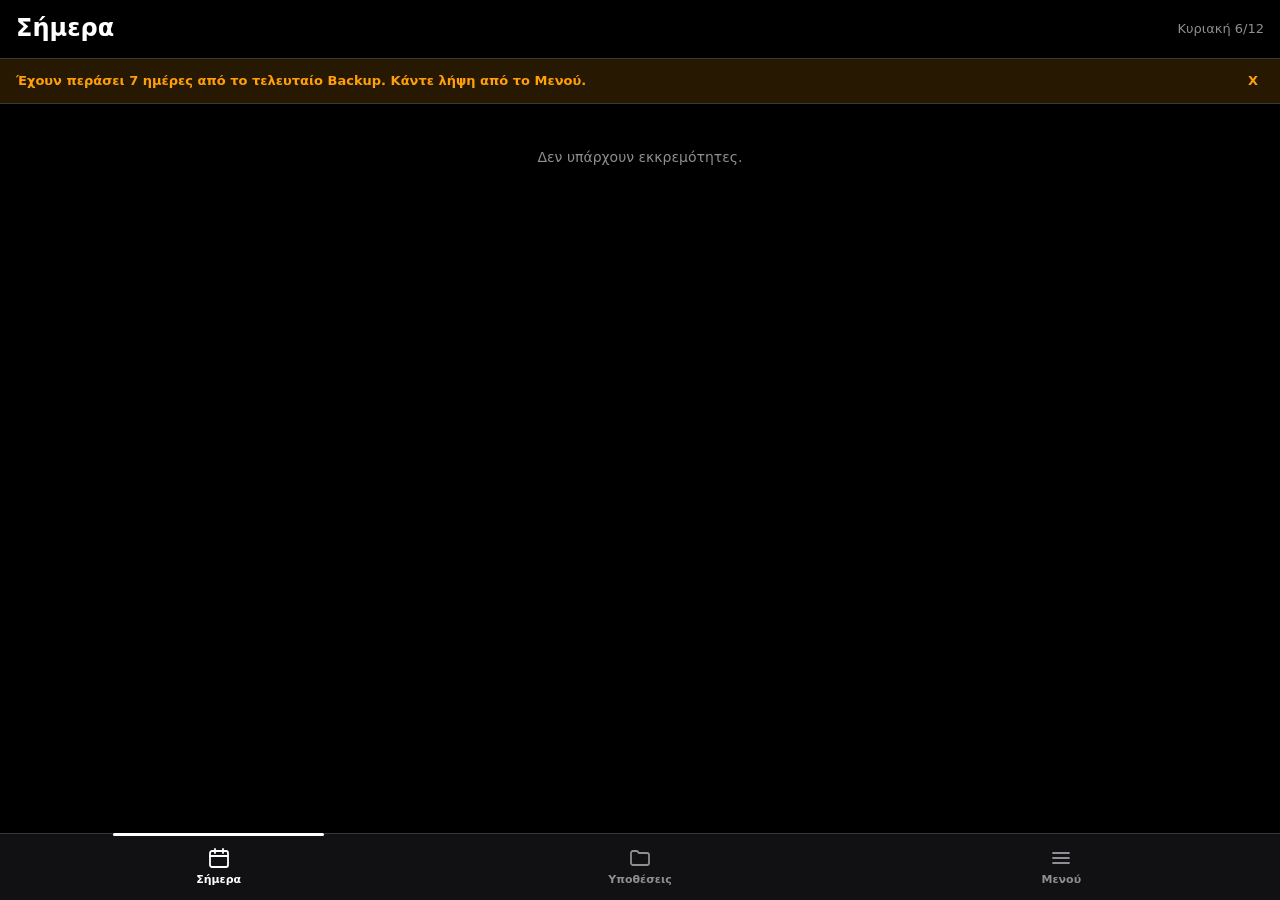
==== index.html @ a8bbfa56 "Add files via upload" ====
<!doctype html>
<html lang="el">
<head>
  <meta charset="utf-8">
  <meta name="viewport" content="width=device-width, initial-scale=1, viewport-fit=cover">
  <meta name="theme-color" content="#000000">
  <title>Διαχείριση Υποθέσεων</title>
  <link rel="manifest" href="./manifest.json">
  <link rel="icon" href="./icon-192.png">
  <link rel="stylesheet" href="./style.css">
</head>
<body>

<header>
  <button class="hb" id="btnBack" data-back hidden aria-label="Πίσω"><svg viewBox="0 0 24 24" width="24" height="24" fill="none" stroke="currentColor" stroke-width="1.8" stroke-linecap="round" stroke-linejoin="round"><path d="M15 6l-6 6 6 6"/></svg></button>
  <h1 id="viewTitle">Σήμερα</h1>
  <span class="hsub" id="viewSub"></span>
</header>

<div id="backupWarning" class="backup-warning" style="display:none;">
  <span>Έχουν περάσει 7 ημέρες από το τελευταίο Backup. Κάντε λήψη από το Μενού.</span>
  <button onclick="document.getElementById('backupWarning').style.display='none'">X</button>
</div>

<main>
  <section class="view" id="view-today"><div id="todayList"></div></section>

  <section class="view" id="view-cases" hidden>
    <div class="tools2">
      <button class="btn pri newbar" id="btnNew">+ Νέα υπόθεση</button>
      <input type="search" id="searchInput" placeholder="Πινακίδα, όνομα, τηλέφωνο, ημερομηνία" autocomplete="off">
      <div class="fbar">
        <button class="fsel" data-filter="state"><small>Φάση</small><span id="fsState">Όλες</span></button>
        <button class="fsel" data-filter="folder"><small>Φάκελος</small><span id="fsFolder">Όλοι</span></button>
        <button class="fsel" data-filter="inv"><small>Προσκλήσεις</small><span id="fsInv">Όλες</span></button>
      </div>
      <button class="linkbtn" data-clearf id="btnClearF" hidden>Καθαρισμός φίλτρων</button>
    </div>
    <div id="casesList"></div>
  </section>

  <section class="view" id="view-menu" hidden>
    <div class="menu">
      <button class="mrow" id="btnExport"><b>Backup</b><span id="lastBackup"></span></button>
      <button class="mrow" id="btnImport"><b>Επαναφορά από αρχείο</b><span>Αντικαθιστά τις τρέχουσες υποθέσεις</span></button>
      <button class="mrow" id="btnPrint"><b>Εκτύπωση λίστας</b><span>A4 οριζόντια</span></button>
      <input type="file" id="importFile" accept=".json,application/json,text/plain" hidden>
      <div class="msum" id="menuSum"></div>
    </div>
  </section>

  <section class="view" id="view-case" hidden><div id="caseBody"></div></section>
</main>

<nav class="nav">
  <button data-nav="today" class="on"><svg viewBox="0 0 24 24" width="24" height="24" fill="none" stroke="currentColor" stroke-width="1.8" stroke-linecap="round" stroke-linejoin="round"><rect x="3" y="5" width="18" height="16" rx="2"/><path d="M3 10h18M8 3v4M16 3v4"/></svg><i class="nb" id="nbToday" hidden></i><span>Σήμερα</span></button>
  <button data-nav="cases"><svg viewBox="0 0 24 24" width="24" height="24" fill="none" stroke="currentColor" stroke-width="1.8" stroke-linecap="round" stroke-linejoin="round"><path d="M3 7a2 2 0 0 1 2-2h4l2 2h8a2 2 0 0 1 2 2v8a2 2 0 0 1-2 2H5a2 2 0 0 1-2-2z"/></svg><span>Υποθέσεις</span></button>
  <button data-nav="menu"><svg viewBox="0 0 24 24" width="24" height="24" fill="none" stroke="currentColor" stroke-width="1.8" stroke-linecap="round" stroke-linejoin="round"><path d="M4 7h16M4 12h16M4 17h16"/></svg><span>Μενού</span></button>
</nav>

<!-- Modal Φόρμας -->
<dialog id="dlgForm">
  <form id="caseForm" class="dlg">
    <h2 id="formTitle">Νέα Υπόθεση</h2>
    <div class="grid">
      <div class="full">
        <div style="display:flex;gap:8px;flex-wrap:wrap">
          <button type="button" class="btn pri sm" id="btnScan">Σάρωση εγγράφου (φωτογραφία)</button>
          <button type="button" class="btn ghost sm" id="btnPaste">Επικόλληση κειμένου</button>
          <button type="button" class="btn ghost sm" id="btnCopyOcr" hidden>Αντιγραφή κειμένου OCR</button>
        </div>
        <input type="file" id="scanFile" accept="image/*" hidden>
        <div class="muted" style="margin-top:6px;font-size:.9em">Το OCR εκτελείται αποκλειστικά στη συσκευή. Η φωτογραφία και το κείμενο δεν αποστέλλονται σε server.</div>
        <div id="scanMsg" class="muted" hidden style="white-space:pre-line;margin-top:6px"></div>
      </div>
      <label class="full">Πινακίδα *
        <input name="plate" required autocomplete="off" style="text-transform:uppercase">
        <div id="plateWarning" class="warn-text" style="display:none;"></div>
      </label>
      <label class="full">Ονοματεπώνυμο *<input name="name" required autocomplete="off" placeholder="ΕΠΩΝΥΜΟ ΟΝΟΜΑ"></label>
      <label class="full">Υπηρεσία παράβασης<input name="service" list="serviceList" autocomplete="off" placeholder="π.χ. ΥΔΝΣΗ ή ΤΤ ΛΗΤΗΣ"></label>
      <label>Τηλέφωνο<input name="phone" type="tel"></label>
      <label>Ημ. Παραλαβής *<input type="date" name="receivedDate" required></label>
      <label class="full">Αρ. πρωτοκόλλου
        <div class="two"><select name="protocolPrefix"></select><input name="protocolNum" inputmode="numeric" autocomplete="off" placeholder="τελικό νούμερο, π.χ. 451"></div>
      </label>
      <label class="full">Διεύθυνση κατοικίας<input name="address" autocomplete="off" placeholder="π.χ. Κυρίλλου και Μεθοδίου 07"></label>
      <div class="full"><button type="button" class="btn ghost sm" id="btnGenInv">Δημιουργία πρόσκλησης (αρχείο Word) από τα στοιχεία της φόρμας</button></div>
      <label>Θέση Φακέλου<select name="folderSelect" id="fFolder"></select></label>
      <label class="full" id="fFolderCustomWrap" hidden>Νέος Φάκελος<input name="folderCustom"></label>
      <label class="full">Είδος Παράβασης
        <select name="violationType" id="fViol">
          <option value="">—</option>
          <option>Υπερβολική ταχύτητα</option>
          <option>ΚΤΕΟ</option>
          <option>Διόδια</option>
          <option>Στάθμευση</option>
          <option>Απόφαση</option>
          <option>Παραλαβή εγγράφου</option>
          <option value="custom">Άλλο (ελεύθερο κείμενο)...</option>
        </select>
      </label>
      <label class="full" id="fViolCustomWrap" hidden>Περιγραφή<input name="violationOther"></label>
      <label>Πρόστιμο (€)<input type="number" name="fine" min="0" step="0.01"></label>
      <label>Ημέρες αφαίρεσης<input type="number" name="removalDays" min="1" placeholder="π.χ. 30"></label>
      <label class="full">Τι αφαιρέθηκε
        <select name="removalWhat">
          <option value="license">Δίπλωμα</option>
          <option value="plates">Άδεια κυκλοφορίας και πινακίδες</option>
          <option value="both">Δίπλωμα, άδεια κυκλοφορίας και πινακίδες</option>
          <option value="foreign">Δίπλωμα εξωτερικού (χωρίς POL)</option>
        </select>
      </label>
      <label class="full">Παρατηρήσεις<textarea name="notes" rows="2"></textarea></label>
    </div>

    <details class="adv">
      <summary>Προχωρημένη Διόρθωση (Κατάσταση & Ημερομηνίες)</summary>
      <label class="full" hidden>Χειροκίνητη Κατάσταση<select name="manualState"></select></label>
      <div class="grid">
        <div class="full eds"><b>Κλήσεις</b><div id="callRows"></div><button type="button" class="btn ghost sm" id="addCall">Προσθήκη κλήσης</button></div>
        <div class="full eds"><b>Ραντεβού</b><div id="apptRows"></div><button type="button" class="btn ghost sm" id="addAppt">Προσθήκη ραντεβού</button></div>
        <label>Βρέθηκε τηλέφωνο<input type="date" name="d_searchFound"></label>
        <label>Δεν βρέθηκε τηλέφωνο<input type="date" name="d_searchNone"></label>
        <label>1η Δημιουργία<input type="date" name="d_inv1Create"></label>
        <label>1η Αποστολή<input type="date" name="d_inv1Send"></label>
        <label>1ο Αποδεικτικό<input type="date" name="d_inv1Proof"></label>
        <label>1ο Αποδεικτικό: αποτέλεσμα<select name="d_inv1Res"><option value="">—</option><option value="ok">Βρέθηκε ή μένει εκεί</option><option value="bad">Λάθος διεύθυνση ή δεν μένει εκεί</option></select></label>
        <label>2η Δημιουργία<input type="date" name="d_inv2Create"></label>
        <label>2η Αποστολή<input type="date" name="d_inv2Send"></label>
        <label>2ο Αποδεικτικό<input type="date" name="d_inv2Proof"></label>
        <label>2ο Αποδεικτικό: αποτέλεσμα<select name="d_inv2Res"><option value="">—</option><option value="ok">Βρέθηκε ή μένει εκεί</option><option value="bad">Λάθος διεύθυνση ή δεν μένει εκεί</option></select></label>
        <label>3η Δημιουργία<input type="date" name="d_inv3Create"></label>
        <label>3η Αποστολή<input type="date" name="d_inv3Send"></label>
        <label>3ο Αποδεικτικό<input type="date" name="d_inv3Proof"></label>
        <label>3ο Αποδεικτικό: αποτέλεσμα<select name="d_inv3Res"><option value="">—</option><option value="ok">Βρέθηκε ή μένει εκεί</option><option value="bad">Λάθος διεύθυνση ή δεν μένει εκεί</option></select></label>
        <label>Αφαίρεση<input type="date" name="d_susp"></label>
        <label>Λήξη αφαίρεσης (auto)<input type="date" name="d_return" readonly></label>
        <label>POL αφαίρεσης<input type="date" name="d_polRem"></label>
        <label>Απόδοση<input type="date" name="d_returned"></label>
        <label>POL απόδοσης<input type="date" name="d_polRet"></label>
        <label>Παραλαβή εγγράφου (χωρίς αφαίρεση)<input type="date" name="d_docRecv"></label>
        <label>Εκτός αρμοδιότητας (ημερομηνία)<input type="date" name="d_oos"></label>
        <label>Υπηρεσία προορισμού<input type="text" name="d_oosDest" list="serviceList" autocomplete="off"></label>
        <label class="full">Αιτιολογία<input type="text" name="d_oosReason" autocomplete="off"></label>
        <label>Υποβολή μήνυσης<input type="date" name="d_complaint"></label>
        <label>Κλείσιμο υπόθεσης<input type="date" name="d_closed"></label>
        <label>Είδος κλεισίματος<select name="d_closedKind"><option value="">—</option><option value="transmittal">Διαβιβαστικό</option><option value="complaint">Μήνυση</option></select></label>
      </div>
    </details>

    <details class="adv">
      <summary>Στοιχεία παράβασης (για την πρόσκληση) και τέλος διαδικασίας</summary>
      <div class="grid">
        <label>Ημερομηνία παράβασης<input type="date" name="vDate"></label>
        <label>Άρθρο<input name="vArticle" autocomplete="off" placeholder="π.χ. 24§9αγ"></label>
        <label class="full">Τόπος παράβασης<input name="vPlace" autocomplete="off" placeholder="π.χ. 39+370 χ/θ της Π.Ε.Ο. Λάρισας - Βόλου"></label>
        <label class="full">Τέλος διαδικασίας
          <select name="endRoute">
            <option value="">Κατά τον κανόνα (απλή κλήση: διαβιβαστικό, απόφαση: μήνυση)</option>
            <option value="complaint">Μήνυση (το ζητά το έγγραφο)</option>
            <option value="transmittal">Διαβιβαστικό</option>
          </select>
        </label>
      </div>
    </details>

    <div class="acts">
      <button type="button" class="btn ghost" id="btnFormCancel">Άκυρο</button>
      <button type="button" class="btn bad" id="btnFormDelete" hidden>Διαγραφή</button>
      <button type="submit" class="btn pri">Αποθήκευση</button>
    </div>
  </form>
</dialog>
<datalist id="serviceList"></datalist>
<div id="undoBar" hidden><span></span><button type="button">Αναίρεση</button></div>

<!-- Modal Wizard (Βήμα-Βήμα Ενέργειες) -->
<dialog id="dlgWizard">
  <div class="dlg">
    <h2 id="wT"></h2>
    <p id="wD" class="muted"></p>
    <div id="wB"></div>
    <div class="acts col" id="wA"></div>
  </div>
</dialog>

<!-- Modal Ιστορικού -->
<dialog id="dlgHistory">
  <div class="dlg">
    <h2>Ιστορικό Ενεργειών</h2>
    <div id="histBody" class="hist"></div>
    <div class="acts">
      <button type="button" class="btn ghost" id="btnHistoryClose">Κλείσιμο</button>
    </div>
  </div>
</dialog>

<!-- Επιλογή φίλτρου -->
<dialog id="dlgPick">
  <div class="dlg">
    <h2 id="pickT"></h2>
    <div id="pickB" class="pick"></div>
    <div class="acts"><button type="button" class="btn ghost" onclick="document.getElementById('dlgPick').close()">Κλείσιμο</button></div>
  </div>
</dialog>

<section id="printArea"></section>
<script src="./ocr-parser.js"></script>
<script src="./ocr-scan.js"></script>
<script src="./app.js"></script>
</body>
</html>
---- style.css ----
/* =========================================
ULTRA DARK MODE - MATERIAL YOU STYLE
========================================= */
:root {
    --bg: #000000;
    --card: #1c1c1e;
    --surface: #2c2c2e;
    --line: #38383a;
    --ink: #ffffff;
    --mut: #8e8e93;
    --pri: #ffffff;
    --pri-text: #000000;
    --warn: #ff9f0a;
    --warn-bg: rgba(255, 159, 10, 0.15);
    --bad: #ff453a;
    --bad-bg: rgba(255, 69, 58, 0.15);
    --ok: #32d74b;
    --ok-bg: rgba(50, 215, 75, 0.15);
    --info: #0a84ff;
    --r: 16px;
}
* { box-sizing: border-box; -webkit-tap-highlight-color: transparent; }
html { -webkit-text-size-adjust: 100%; }
html, body { max-width: 100%; overflow-x: clip; }
body { margin: 0; background: var(--bg); color: var(--ink); font: 15px/1.4 system-ui, -apple-system, "Segoe UI", Roboto, sans-serif; padding-bottom: 96px; }
button, input, select, textarea { font: inherit; color: inherit; }

/* Header */
header {
    position: sticky; top: 0; z-index: 50;
    background: rgba(0, 0, 0, 0.85); backdrop-filter: blur(10px); -webkit-backdrop-filter: blur(10px);
    padding: calc(12px + env(safe-area-inset-top)) 16px 12px;
    display: flex; align-items: center; justify-content: space-between; gap: 8px;
    border-bottom: 1px solid var(--line);
}
header h1 { font-size: 18px; margin: 0; font-weight: 700; min-width: 0; overflow: hidden; text-overflow: ellipsis; white-space: nowrap; }
.top { display: flex; gap: 6px; flex: none; }
.btn-top { background: var(--surface); color: var(--ink); border: 0; border-radius: 8px; padding: 8px 9px; font-size: 12px; white-space: nowrap; font-weight: 600; cursor: pointer; }

/* Backup Warning */
.backup-warning { background: var(--warn-bg); color: var(--warn); padding: 12px 16px; display: flex; justify-content: space-between; align-items: center; font-size: 13px; font-weight: 600; border-bottom: 1px solid var(--line); }
.backup-warning button { background: transparent; border: 0; color: var(--warn); cursor: pointer; font-weight: bold; }

/* Dashboard */
.dashboard { display: grid; grid-template-columns: 1fr 1fr; gap: 24px 16px; padding: 24px 16px; max-width: 760px; margin: 0 auto; }
.stat { display: flex; flex-direction: column; gap: 4px; }
.stat strong { font-size: 38px; font-weight: 700; line-height: 1; letter-spacing: -0.02em; }
.stat span { font-size: 13px; color: var(--mut); font-weight: 500; }
.stat:nth-child(2) strong { color: var(--bad); }
.stat:nth-child(3) strong { color: var(--warn); }

/* Filters */
.tools { padding: 0 16px 16px; max-width: 760px; margin: 0 auto; }
.tools input[type=search] { width: 100%; padding: 14px 16px; border: 1px solid var(--line); border-radius: 12px; background: var(--card); outline: none; color: var(--ink); font-size: 15px; }
.tools input[type=search]:focus { border-color: var(--mut); }
.lbl { font-size: 11px; text-transform: uppercase; letter-spacing: .06em; color: var(--mut); margin: 16px 4px 8px; font-weight: 700; }
.chips { display: flex; gap: 8px; overflow-x: auto; padding-bottom: 4px; scrollbar-width: none; }
.chips::-webkit-scrollbar { display: none; }
.chip { flex: none; border: 1px solid var(--line); background: var(--card); border-radius: 999px; padding: 8px 16px; font-size: 13px; font-weight: 500; cursor: pointer; transition: all 0.2s; }
.chip b { margin-left: 6px; color: var(--mut); font-weight: 600; }
.chip.on { background: var(--ink); border-color: var(--ink); color: var(--bg); }
.chip.on b { color: var(--bg); }

/* Smart Inbox Banners */
.banners-container, main { max-width: 760px; margin: 0 auto; padding: 0 16px; }
#banners { padding-top: 8px; display: grid; grid-template-columns: minmax(0, 1fr); gap: 8px; }
.banner { display: block; width: 100%; text-align: left; background: var(--bad-bg); color: var(--bad); border: 1px solid rgba(255, 69, 58, 0.3); border-radius: 14px; padding: 14px 16px; cursor: pointer; font-size: 14px; font-weight: 600; margin-bottom: 4px; }
.banner.w { background: var(--warn-bg); color: var(--warn); border-color: rgba(255, 159, 10, 0.3); }
.banner span { display: block; font-size: 13px; font-weight: 400; opacity: .8; margin-top: 2px; }

/* Case Cards */
main { display: grid; grid-template-columns: minmax(0, 1fr); gap: 16px; padding-top: 16px; }
.card { background: var(--card); border-radius: var(--r); border: 1px solid var(--line); padding: 18px; display: flex; flex-direction: column; gap: 12px; min-width: 0; }
.hd { display: flex; justify-content: space-between; align-items: flex-start; gap: 12px; }
.hd > div { display: flex; flex-direction: column-reverse; gap: 2px; min-width: 0; }
.pl { font: 700 20px system-ui, -apple-system, sans-serif; color: var(--ink); margin: 0; letter-spacing: -0.01em; }
.nm { font-weight: 400; font-size: 15px; color: var(--ink); margin: 0; opacity: 0.9; }
.badge { flex: 0 1 auto; max-width: 55%; text-align: center; font-size: 12px; font-weight: 600; padding: 6px 12px; border-radius: 999px; background: var(--surface); color: var(--ink); text-transform: none; }
.t-warn .badge { background: var(--warn-bg); color: var(--warn); }
.t-bad .badge { background: var(--bad-bg); color: var(--bad); }
.t-ok .badge { background: var(--ok-bg); color: var(--ok); }
.info { font-size: 14px; color: var(--mut); display: flex; justify-content: space-between; align-items: center; }
.info strong, .info b { color: var(--ink); font-weight: 600; }
.t-bad .info { color: var(--mut); font-weight: 400; }

/* Next Action */
.act { display: flex; flex-direction: column; gap: 12px; border-top: 1px solid var(--line); padding-top: 12px; margin-top: 4px; }
.act > div > small, .act small { display: block; font-size: 11px; color: var(--mut); text-transform: uppercase; letter-spacing: 0.05em; font-weight: 600; margin-bottom: 4px; }
.act > div > strong, .act strong { display: block; font-size: 15px; color: var(--ink); font-weight: 600; }

/* Buttons */
.btn { display: flex; align-items: center; justify-content: center; min-height: 48px; padding: 12px 20px; border-radius: 999px; border: 1px solid var(--line); background: var(--surface); font-weight: 600; text-decoration: none; cursor: pointer; text-align: center; font-size: 15px; transition: opacity 0.2s; }
.btn:active { opacity: 0.7; }
.btn.pri { background: var(--pri); border-color: var(--pri); color: var(--pri-text); }
.btn.ok { background: var(--ok); border-color: var(--ok); color: #000; }
.btn.bad { background: transparent; border-color: var(--bad); color: var(--bad); }
.btn.ghost { background: transparent; border: 1px solid var(--line); color: var(--ink); }

/* Details Toggle */
.more { border-top: 1px solid var(--line); padding-top: 12px; margin-top: 4px; }
.more summary { cursor: pointer; color: var(--mut); font-size: 13px; font-weight: 500; list-style: none; }
.more summary::-webkit-details-marker { display: none; }
.det { display: grid; gap: 8px; margin: 12px 0; font-size: 14px; color: var(--mut); }
.notes { background: var(--bg); border: 1px solid var(--line); border-radius: 8px; padding: 12px; font-size: 13px; white-space: pre-wrap; color: var(--ink); }
.row { display: flex; gap: 8px; margin-top: 12px; }
.row .btn { flex: 1; min-height: 44px; font-size: 13px; }
.empty { text-align: center; color: var(--mut); padding: 40px 0; font-size: 14px; }

/* FAB */
.fab { position: fixed; right: 20px; bottom: calc(24px + env(safe-area-inset-bottom)); width: 64px; height: 64px; border-radius: 50%; border: 0; background: var(--ink); color: var(--bg); font-size: 32px; font-weight: 300; box-shadow: 0 8px 24px rgba(0,0,0,0.6); cursor: pointer; display: grid; place-items: center; z-index: 10; }
.fab:active { transform: scale(0.95); }

/* Dialogs */
dialog { border: 1px solid var(--line); border-radius: 20px; padding: 0; width: min(560px, calc(100% - 24px)); max-height: 90vh; background: var(--card); color: var(--ink); box-shadow: 0 10px 40px rgba(0,0,0,0.8); margin: auto; }
dialog::backdrop { background: rgba(0,0,0,0.7); backdrop-filter: blur(4px); -webkit-backdrop-filter: blur(4px); }
.dlg { padding: 24px; display: block; }
.dlg h2 { margin: 0 0 16px; font-size: 22px; font-weight: 700; letter-spacing: -0.01em; }
.muted { color: var(--mut); margin: 0 0 16px; font-size: 14px; }
.grid { display: grid; grid-template-columns: repeat(auto-fit, minmax(260px, 1fr)); gap: 16px; }
.grid > * { min-width: 0; }
.grid .full { grid-column: 1 / -1; }
label { display: flex; flex-direction: column; gap: 6px; font-size: 13px; font-weight: 500; color: var(--mut); }
label[hidden] { display: none; }
label.chk { flex-direction: row; align-items: center; gap: 10px; color: var(--ink); font-size: 15px; font-weight: 500; margin-top: 8px; }
label.chk input { width: 20px; height: 20px; accent-color: var(--ink); }
input:not([type=checkbox]), select, textarea { width: 100%; padding: 14px 16px; border: 1px solid var(--line); border-radius: 12px; background: var(--bg); font-size: 16px; color: var(--ink); outline: none; appearance: none; -webkit-appearance: none; }
input:focus, select:focus, textarea:focus { border-color: var(--mut); box-shadow: 0 0 0 2px rgba(255,255,255,0.1); }
input[readonly] { opacity: .6; }
.warn-text { color: var(--warn); font-size: 13px; font-weight: 500; margin-top: 4px; }
#wB input { text-align: center; margin-bottom: 12px; font-size: 20px; font-weight: 600; }
.adv { margin: 20px 0; border: 1px dashed var(--line); border-radius: 12px; padding: 12px 16px; }
.adv summary { cursor: pointer; font-size: 14px; font-weight: 500; color: var(--mut); outline: none; }
.adv .grid { margin-top: 16px; }
.acts { display: flex; gap: 12px; margin-top: 24px; flex-wrap: wrap; }
.acts .btn { flex: 1 1 calc(50% - 6px); min-height: 48px; font-size: 15px; }
@media (max-width: 400px) { .acts .btn { flex: 1 1 100%; } }
.acts.col { flex-direction: column; }
.hist { display: grid; gap: 8px; max-height: 50vh; overflow: auto; padding-right: 4px; }
.hi { display: flex; justify-content: space-between; gap: 12px; padding: 12px 16px; background: var(--bg); border-radius: 12px; font-size: 14px; border: 1px solid var(--line); }
.hi time { color: var(--mut); white-space: nowrap; font-family: monospace; font-size: 13px; }

/* Print */
#printArea { display: none; }
@media print {
    @page { size: A4 landscape; margin: 8mm; }
    body > *:not(#printArea) { display: none !important; }
    body { background: #fff; padding: 0; color: #000; }
    #printArea { display: block; color: #000; font: 8pt Arial, sans-serif; }
    #printArea h1 { font-size: 14pt; margin: 0 0 3mm; border-bottom: 1.5pt solid #000; padding-bottom: 2mm; }
    #printArea table { width: 100%; border-collapse: collapse; }
    #printArea th, #printArea td { border: 1px solid #000; padding: 1.5mm; text-align: left; font-size: 8pt; }
    #printArea th { background: #eee; text-align: center; }
}

/* --- ΑΥΤΟΜΑΤΑ ΚΕΦΑΛΑΙΑ ΣΕ ΟΛΑ ΤΑ ΠΕΔΙΑ ΕΙΣΑΓΩΓΗΣ --- */
input:not([type="date"]):not([type="number"]):not([type="checkbox"]):not([type="radio"]), textarea {
    text-transform: uppercase;
}
.pl, .nm, .info, .det, .notes, .banner, .btn { overflow-wrap: anywhere; }
.linkbtn { align-self: flex-start; background: none; border: 0; padding: 0; color: var(--info); font-size: 13px; font-weight: 500; text-align: left; cursor: pointer; }
.invs { display: flex; flex-wrap: wrap; gap: 4px 14px; font-size: 13px; color: var(--mut); }
.invs > b { flex: 0 0 100%; color: var(--ink); font-weight: 600; }
.invs span b { color: var(--ink); font-weight: 600; }
.mv { font-size: 13px; color: var(--warn); font-weight: 600; }
.stat:nth-child(2) { cursor: pointer; }
.tels { display: flex; flex-wrap: wrap; gap: 8px; }
.tel { flex: 1 1 140px; display: flex; align-items: center; justify-content: center; min-height: 44px; padding: 10px 16px; border-radius: 999px; border: 1px solid var(--line); background: var(--surface); color: var(--ink); font-weight: 600; font-size: 15px; text-decoration: none; font-variant-numeric: tabular-nums; }
.tl { color: var(--info); font-weight: 600; text-decoration: none; }

/* --- Συμπαγής κάρτα: πορεία, επόμενη ενέργεια --- */
.card.u { border-left: 3px solid var(--warn); }
.card.o { border-left: 3px solid var(--bad); }
.next { display: flex; flex-direction: column; gap: 2px; }
.next small { font-size: 11px; color: var(--mut); text-transform: uppercase; letter-spacing: .05em; font-weight: 600; }
.next strong { font-size: 16px; font-weight: 600; }
.next span { font-size: 13px; color: var(--mut); }
.card.o .next span { color: var(--bad); }
.steps { display: flex; flex-direction: column; gap: 6px; }
.steps .bar { display: flex; gap: 4px; }
.steps .bar i { flex: 1; height: 4px; border-radius: 2px; background: var(--line); }
.steps .bar i.d { background: var(--mut); }
.steps .bar i.c { background: var(--ink); }
.steps span { font-size: 12px; color: var(--mut); }
.tel { min-height: 40px; padding: 8px 14px; font-size: 14px; }
.more .sec { display: flex; flex-direction: column; gap: 8px; margin: 12px 0; }
.more .sec .btn { min-height: 44px; font-size: 14px; }

/* ===== Νέα διάταξη: Σήμερα / Υποθέσεις / Μενού ===== */
body { padding-bottom: calc(100px + env(safe-area-inset-bottom)); }
header { justify-content: flex-start; gap: 10px; }
header h1 { flex: 1; font-size: 24px; }
.hsub { font-size: 13px; color: var(--mut); white-space: nowrap; }
.hb { background: none; border: 0; color: var(--ink); width: 44px; height: 44px; display: grid; place-items: center; border-radius: 50%; margin-left: -10px; }
.hb[hidden], .view[hidden], .nb[hidden] { display: none !important; }
main { padding-top: 4px; display: block; }
.gh { display: flex; align-items: center; gap: 8px; width: 100%; background: none; border: 0; padding: 20px 2px 8px; color: var(--mut); font-size: 12px; font-weight: 700; letter-spacing: .06em; text-transform: uppercase; text-align: left; }
.gh b { color: var(--ink); }
.gh.bad { color: var(--bad); }
.gh.warn { color: var(--warn); }
.gh.info { color: var(--info); }
.gh .gc { margin-left: auto; text-transform: none; letter-spacing: 0; font-weight: 500; font-size: 13px; }
.rc { position: relative; display: flex; align-items: center; gap: 10px; background: var(--card); border: 1px solid var(--line); border-radius: 14px; padding: 12px 6px 12px 18px; margin-bottom: 8px; min-height: 68px; cursor: pointer; overflow: hidden; }
.rc::before { content: ''; position: absolute; left: 0; top: 0; bottom: 0; width: 4px; background: var(--line); }
.rc.u::before { background: var(--warn); } 
.rc.o::before { background: var(--bad); }
.rc.o { background: rgba(255, 69, 58, .08); }
.rc-m { flex: 1; min-width: 0; display: flex; flex-direction: column; gap: 3px; }
.rc-t { display: flex; align-items: baseline; gap: 10px; min-width: 0; }
.rc-t b { font-size: 18px; letter-spacing: -.01em; flex: none; }
.rc-t span { font-size: 14px; opacity: .85; overflow: hidden; text-overflow: ellipsis; white-space: nowrap; min-width: 0; }
.rc-t em { font-style: normal; font-size: 12px; font-weight: 600; color: var(--mut); border: 1px solid var(--line); border-radius: 999px; padding: 1px 8px; margin-left: auto; flex: none; }
.rc-s { font-size: 14px; color: var(--mut); }
.rc.o .rc-s { color: #ff8a82; }
.rc.u .rc-s { color: #ffb84d; }
.rc-f { font-size: 12px; color: var(--warn); }
.rc-p { height: 3px; border-radius: 2px; background: var(--line); margin-top: 4px; }
.rc-p i { display: block; height: 100%; border-radius: 2px; background: var(--mut); }
.rc.o .rc-p i { background: var(--bad); }
.rc.u .rc-p i { background: var(--warn); }
.rc-call { flex: none; width: 48px; height: 48px; border-radius: 50%; display: grid; place-items: center; border: 1px solid var(--line); background: var(--surface); color: var(--ink); text-decoration: none; }
.rc-chev { flex: none; color: var(--mut); display: grid; place-items: center; width: 20px; }
.bd { display: inline-block; font-size: 12px; font-weight: 600; padding: 3px 10px; border-radius: 999px; background: var(--surface); color: var(--ink); margin-right: 8px; }
.bd.t-warn { background: var(--warn-bg); color: var(--warn); }
.bd.t-bad { background: var(--bad-bg); color: var(--bad); }
.bd.t-ok { background: var(--ok-bg); color: var(--ok); }
.nav { position: fixed; left: 0; right: 0; bottom: 0; z-index: 60; display: flex; justify-content: space-around; align-items: center; background: rgba(18, 18, 20, .96); backdrop-filter: blur(12px); -webkit-backdrop-filter: blur(12px); border-top: 1px solid var(--line); padding: 6px 8px calc(6px + env(safe-area-inset-bottom)); max-width: 100%; }
.nav button { flex: 1; display: flex; flex-direction: column; align-items: center; justify-content: center; gap: 2px; background: none; border: 0; color: var(--mut); font-size: 11px; font-weight: 600; min-height: 54px; position: relative; }
.nav button.on { color: var(--ink); }
.nav button.on::before { content: ''; position: absolute; top: -7px; left: 25%; right: 25%; height: 3px; border-radius: 2px; background: var(--ink); }
.nav .plus { flex: none; width: 58px; height: 58px; min-height: 0; border-radius: 50%; background: var(--ink); color: var(--bg); margin: -26px 6px 0; box-shadow: 0 6px 20px rgba(0, 0, 0, .6); }
.nb { position: absolute; top: 2px; left: 54%; background: var(--bad); color: #fff; border-radius: 999px; font-size: 11px; padding: 0 6px; min-width: 18px; text-align: center; font-style: normal; font-weight: 700; }
.fab { display: none; }
.tools2 { padding: 8px 0 4px; display: grid; gap: 10px; }
.tools2 input[type=search] { width: 100%; padding: 14px 16px; border: 1px solid var(--line); border-radius: 12px; background: var(--card); font-size: 15px; }
.fbar { display: grid; grid-template-columns: repeat(3, minmax(0, 1fr)); gap: 8px; }
.fsel { display: flex; flex-direction: column; align-items: flex-start; gap: 2px; background: var(--card); border: 1px solid var(--line); border-radius: 12px; padding: 8px 12px; min-height: 52px; text-align: left; min-width: 0; }
.fsel small { font-size: 11px; color: var(--mut); font-weight: 600; text-transform: uppercase; letter-spacing: .04em; }
.fsel span { font-size: 14px; font-weight: 600; max-width: 100%; overflow: hidden; text-overflow: ellipsis; white-space: nowrap; }
.d-hd { display: flex; flex-direction: column; gap: 6px; padding: 8px 0 12px; }
.d-pl { font-size: 36px; font-weight: 700; letter-spacing: -.02em; line-height: 1.05; }
.d-nm { font-size: 18px; }
.d-next { background: var(--card); border: 1px solid var(--line); border-radius: 16px; padding: 16px; display: flex; flex-direction: column; gap: 10px; margin: 12px 0; }
.d-next.o { border-color: rgba(255, 69, 58, .55); }
.d-next.u { border-color: rgba(255, 159, 10, .55); }
.d-next small { font-size: 11px; color: var(--mut); text-transform: uppercase; letter-spacing: .05em; font-weight: 600; }
.d-next strong { font-size: 17px; }
.d-next > span { font-size: 14px; color: var(--mut); }
.d-next.o > span { color: #ff8a82; }
.btn.big { min-height: 56px; font-size: 17px; }
.mvbox { display: flex; align-items: center; justify-content: space-between; gap: 12px; font-size: 14px; color: var(--warn); padding: 12px 14px; border: 1px dashed rgba(255, 159, 10, .5); border-radius: 12px; margin-bottom: 12px; }
.mvbox .btn { min-height: 44px; padding: 8px 14px; font-size: 14px; flex: none; }
.steps { display: flex; flex-direction: column; gap: 6px; margin: 8px 0 4px; }
.steps .bar { display: flex; gap: 4px; }
.steps .bar i { flex: 1; height: 4px; border-radius: 2px; background: var(--line); }
.steps .bar i.d { background: var(--mut); }
.steps .bar i.c { background: var(--ink); }
.steps span { font-size: 12px; color: var(--mut); }
.d-h { font-size: 12px; text-transform: uppercase; letter-spacing: .06em; color: var(--mut); margin: 22px 0 6px; font-weight: 700; }
.tl { list-style: none; margin: 0; padding: 0; }
.tl li { display: flex; gap: 12px; padding: 10px 0; border-bottom: 1px solid var(--line); font-size: 14px; }
.tl li i { font-style: normal; color: var(--mut); width: 22px; flex: none; text-align: right; }
.tl li.nx { color: var(--warn); font-weight: 600; border-bottom: 0; }
.more .sec { display: flex; flex-direction: column; gap: 8px; margin: 12px 0; }
.more .sec .btn { min-height: 48px; font-size: 15px; }
#view-case .row { margin-top: 20px; }
#view-case .tels { margin-bottom: 4px; }
.menu { display: grid; gap: 10px; padding-top: 12px; }
.mrow { display: flex; flex-direction: column; align-items: flex-start; gap: 2px; width: 100%; background: var(--card); border: 1px solid var(--line); border-radius: 14px; padding: 16px; min-height: 64px; text-align: left; }
.mrow b { font-size: 16px; }
.mrow span { font-size: 13px; color: var(--mut); }
.msum { color: var(--mut); font-size: 13px; padding: 8px 4px; }
.pick { display: grid; max-height: 55vh; overflow: auto; }
.pickopt { display: flex; justify-content: space-between; align-items: center; width: 100%; padding: 14px 4px; min-height: 52px; background: transparent; border: 0; border-bottom: 1px solid var(--line); font-size: 16px; text-align: left; }
.pickopt.on { color: var(--info); font-weight: 600; }
.pickopt b { color: var(--mut); font-weight: 600; }
#dlgWizard, #dlgPick, #dlgHistory { margin: auto auto 0; width: 100%; max-width: 600px; border-radius: 22px 22px 0 0; max-height: 88vh; }
#dlgWizard .dlg, #dlgPick .dlg, #dlgHistory .dlg { padding-bottom: calc(24px + env(safe-area-inset-bottom)); }
.more-btn { display: block; width: 100%; text-align: center; padding: 12px; font-size: 14px; min-height: 44px; }
.newbar { width: 100%; min-height: 54px; font-size: 16px; }

/* ---- v53 ---- */
.dw { display: flex; gap: 8px; align-items: center; }
.dw input { flex: 1; min-width: 0; }
.clr { flex: none; background: transparent; border: 1px solid var(--line); color: var(--mut); border-radius: 10px; padding: 10px 12px; font-size: 12px; font-weight: 600; cursor: pointer; }
.eds { display: flex; flex-direction: column; gap: 8px; font-size: 13px; color: var(--mut); }
.eds > b { color: var(--ink); font-size: 13px; }
.eds > div { display: flex; flex-direction: column; gap: 8px; }
.er { display: flex; flex-wrap: wrap; gap: 8px; align-items: flex-end; padding: 10px; border: 1px solid var(--line); border-radius: 12px; }
.er > input, .er > select, .er > label { flex: 1 1 140px; min-width: 0; }
.er input, .er select { padding: 10px 12px; font-size: 15px; }
.er .x { flex: 0 0 44px; height: 44px; border: 1px solid var(--line); background: transparent; color: var(--bad); border-radius: 10px; font-size: 20px; line-height: 1; cursor: pointer; }
.btn.sm { min-height: 40px; font-size: 13px; padding: 8px 14px; }
#undoBar { position: fixed; left: 12px; right: 12px; bottom: calc(76px + env(safe-area-inset-bottom)); z-index: 80; display: flex; align-items: center; justify-content: space-between; gap: 12px; background: #2c2c2e; border: 1px solid var(--line); border-radius: 14px; padding: 8px 8px 8px 16px; box-shadow: 0 8px 24px rgba(0, 0, 0, .6); }
#undoBar[hidden] { display: none; }
#undoBar span { font-size: 14px; min-width: 0; overflow: hidden; text-overflow: ellipsis; white-space: nowrap; }
#undoBar button { flex: none; background: none; border: 0; color: var(--info); font-weight: 700; font-size: 15px; padding: 10px 14px; cursor: pointer; }
.rc-v { font-size: 12px; color: var(--mut); overflow: hidden; text-overflow: ellipsis; white-space: nowrap; }
#wB { display: grid; gap: 10px; margin-bottom: 4px; }
.mvall { display: flex; flex-direction: column; gap: 8px; margin: 4px 0 12px; }
.mvall .btn { min-height: 44px; font-size: 14px; }
.tl li[data-e] { cursor: pointer; }
.two { display: grid; grid-template-columns: 1fr 1fr; gap: 8px; }
.rc-w { font-size: 12.5px; color: var(--mut); overflow-wrap: anywhere; }
.rc.o .rc-w { color: #ff8a82; }
.rc.u .rc-w { color: #ffb84d; }
.rc-s { overflow-wrap: anywhere; line-height: 1.3; }
.rc-s .bd { margin-bottom: 2px; }
.rc-m, .rc-t, .d-next, .det, .tl li > span, .more .sec { min-width: 0; }
.tl li > span, .det span, .d-nm, .d-next strong { overflow-wrap: anywhere; }
.btn.big { white-space: normal; line-height: 1.25; text-align: center; }
.gh.info { color: var(--info); }
.dlg .grid .full > .btn { width: 100%; }
@media (max-width: 420px) {
  body { font-size: 14.5px; }
  .rc { padding: 10px 2px 10px 14px; gap: 8px; min-height: 0; }
  .rc-t { gap: 8px; }
  .rc-t b { font-size: 16.5px; }
  .rc-t span { font-size: 13px; }
  .rc-call { width: 42px; height: 42px; }
  .rc-chev { width: 14px; }
  .d-pl { font-size: 30px; }
  .d-nm { font-size: 16px; }
  .d-next { padding: 14px 12px; }
  .btn.big { font-size: 16px; min-height: 52px; padding: 10px 14px; }
  .tl li { gap: 8px; font-size: 13.5px; }
  .tl li i { width: 18px; }
  .dlg { padding: 18px 14px; }
  .adv { padding: 10px 10px; }
  .er { padding: 8px; }
  .er > input, .er > select, .er > label { flex: 1 1 100%; }
  .two { grid-template-columns: 1fr; }
  #undoBar { left: 8px; right: 8px; }
}
@media (max-width: 340px) {
  .rc-t span { display: none; }
  .rc-t b { font-size: 16px; }
}
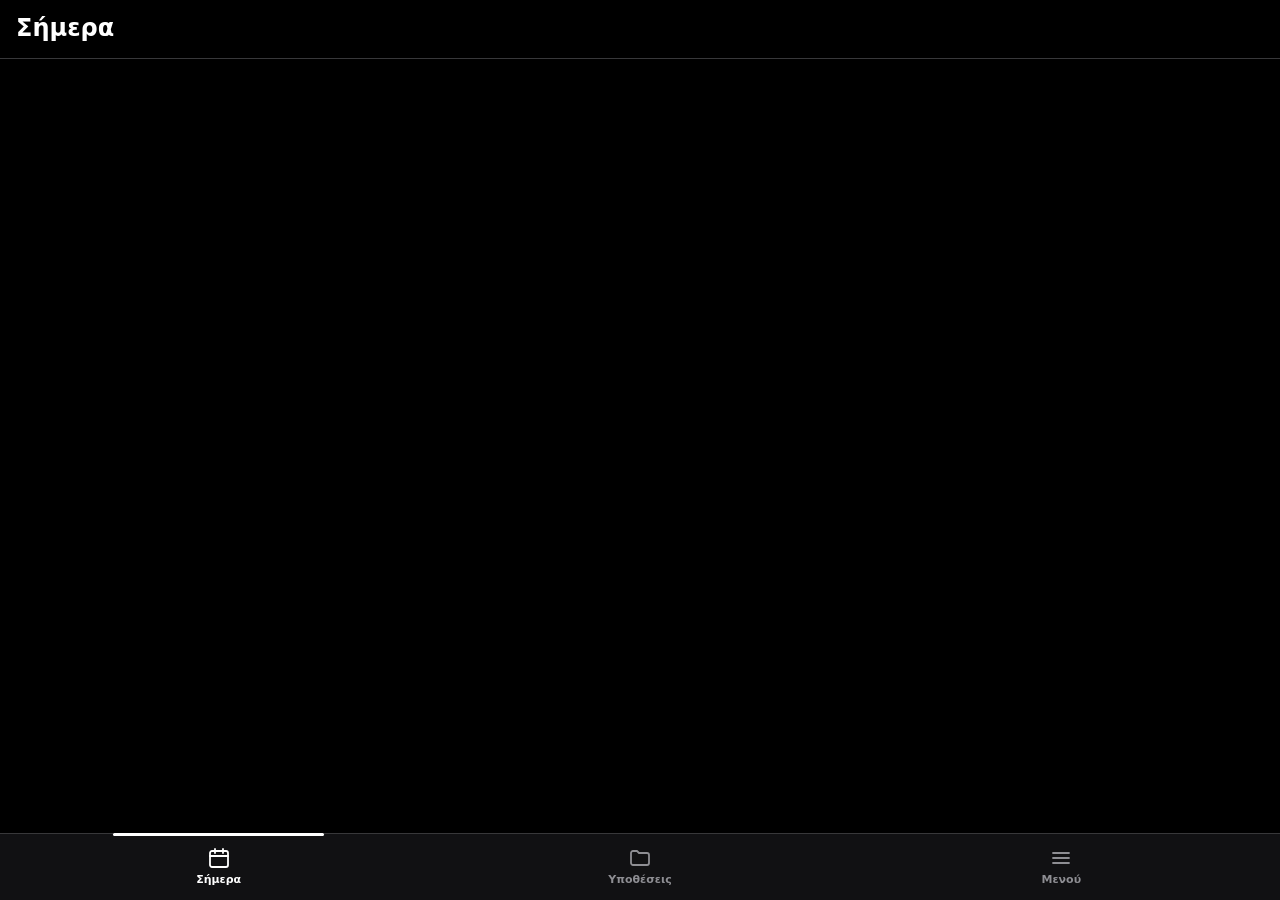
==== commit 1459b53c: "Update print statement from 'Hello' to 'Goodbye'" ====
--- a/index.html
+++ b/index.html
@@ -1,213 +1,207 @@
-<!doctype html>
-<html lang="el">
-<head>
-  <meta charset="utf-8">
-  <meta name="viewport" content="width=device-width, initial-scale=1, viewport-fit=cover">
-  <meta name="theme-color" content="#000000">
-  <title>Διαχείριση Υποθέσεων</title>
-  <link rel="manifest" href="./manifest.json">
-  <link rel="icon" href="./icon-192.png">
-  <link rel="stylesheet" href="./style.css">
-</head>
-<body>
-
-<header>
-  <button class="hb" id="btnBack" data-back hidden aria-label="Πίσω"><svg viewBox="0 0 24 24" width="24" height="24" fill="none" stroke="currentColor" stroke-width="1.8" stroke-linecap="round" stroke-linejoin="round"><path d="M15 6l-6 6 6 6"/></svg></button>
-  <h1 id="viewTitle">Σήμερα</h1>
-  <span class="hsub" id="viewSub"></span>
-</header>
-
-<div id="backupWarning" class="backup-warning" style="display:none;">
-  <span>Έχουν περάσει 7 ημέρες από το τελευταίο Backup. Κάντε λήψη από το Μενού.</span>
-  <button onclick="document.getElementById('backupWarning').style.display='none'">X</button>
-</div>
-
-<main>
-  <section class="view" id="view-today"><div id="todayList"></div></section>
-
-  <section class="view" id="view-cases" hidden>
-    <div class="tools2">
-      <button class="btn pri newbar" id="btnNew">+ Νέα υπόθεση</button>
-      <input type="search" id="searchInput" placeholder="Πινακίδα, όνομα, τηλέφωνο, ημερομηνία" autocomplete="off">
-      <div class="fbar">
-        <button class="fsel" data-filter="state"><small>Φάση</small><span id="fsState">Όλες</span></button>
-        <button class="fsel" data-filter="folder"><small>Φάκελος</small><span id="fsFolder">Όλοι</span></button>
-        <button class="fsel" data-filter="inv"><small>Προσκλήσεις</small><span id="fsInv">Όλες</span></button>
-      </div>
-      <button class="linkbtn" data-clearf id="btnClearF" hidden>Καθαρισμός φίλτρων</button>
-    </div>
-    <div id="casesList"></div>
-  </section>
-
-  <section class="view" id="view-menu" hidden>
-    <div class="menu">
-      <button class="mrow" id="btnExport"><b>Backup</b><span id="lastBackup"></span></button>
-      <button class="mrow" id="btnImport"><b>Επαναφορά από αρχείο</b><span>Αντικαθιστά τις τρέχουσες υποθέσεις</span></button>
-      <button class="mrow" id="btnPrint"><b>Εκτύπωση λίστας</b><span>A4 οριζόντια</span></button>
-      <input type="file" id="importFile" accept=".json,application/json,text/plain" hidden>
-      <div class="msum" id="menuSum"></div>
-    </div>
-  </section>
-
-  <section class="view" id="view-case" hidden><div id="caseBody"></div></section>
-</main>
-
-<nav class="nav">
-  <button data-nav="today" class="on"><svg viewBox="0 0 24 24" width="24" height="24" fill="none" stroke="currentColor" stroke-width="1.8" stroke-linecap="round" stroke-linejoin="round"><rect x="3" y="5" width="18" height="16" rx="2"/><path d="M3 10h18M8 3v4M16 3v4"/></svg><i class="nb" id="nbToday" hidden></i><span>Σήμερα</span></button>
-  <button data-nav="cases"><svg viewBox="0 0 24 24" width="24" height="24" fill="none" stroke="currentColor" stroke-width="1.8" stroke-linecap="round" stroke-linejoin="round"><path d="M3 7a2 2 0 0 1 2-2h4l2 2h8a2 2 0 0 1 2 2v8a2 2 0 0 1-2 2H5a2 2 0 0 1-2-2z"/></svg><span>Υποθέσεις</span></button>
-  <button data-nav="menu"><svg viewBox="0 0 24 24" width="24" height="24" fill="none" stroke="currentColor" stroke-width="1.8" stroke-linecap="round" stroke-linejoin="round"><path d="M4 7h16M4 12h16M4 17h16"/></svg><span>Μενού</span></button>
-</nav>
-
-<!-- Modal Φόρμας -->
-<dialog id="dlgForm">
-  <form id="caseForm" class="dlg">
-    <h2 id="formTitle">Νέα Υπόθεση</h2>
-    <div class="grid">
-      <div class="full">
-        <div style="display:flex;gap:8px;flex-wrap:wrap">
-          <button type="button" class="btn pri sm" id="btnScan">Σάρωση εγγράφου (φωτογραφία)</button>
-          <button type="button" class="btn ghost sm" id="btnPaste">Επικόλληση κειμένου</button>
-          <button type="button" class="btn ghost sm" id="btnCopyOcr" hidden>Αντιγραφή κειμένου OCR</button>
-        </div>
-        <input type="file" id="scanFile" accept="image/*" hidden>
-        <div class="muted" style="margin-top:6px;font-size:.9em">Το OCR εκτελείται αποκλειστικά στη συσκευή. Η φωτογραφία και το κείμενο δεν αποστέλλονται σε server.</div>
-        <div id="scanMsg" class="muted" hidden style="white-space:pre-line;margin-top:6px"></div>
-      </div>
-      <label class="full">Πινακίδα *
-        <input name="plate" required autocomplete="off" style="text-transform:uppercase">
-        <div id="plateWarning" class="warn-text" style="display:none;"></div>
-      </label>
-      <label class="full">Ονοματεπώνυμο *<input name="name" required autocomplete="off" placeholder="ΕΠΩΝΥΜΟ ΟΝΟΜΑ"></label>
-      <label class="full">Υπηρεσία παράβασης<input name="service" list="serviceList" autocomplete="off" placeholder="π.χ. ΥΔΝΣΗ ή ΤΤ ΛΗΤΗΣ"></label>
-      <label>Τηλέφωνο<input name="phone" type="tel"></label>
-      <label>Ημ. Παραλαβής *<input type="date" name="receivedDate" required></label>
-      <label class="full">Αρ. πρωτοκόλλου
-        <div class="two"><select name="protocolPrefix"></select><input name="protocolNum" inputmode="numeric" autocomplete="off" placeholder="τελικό νούμερο, π.χ. 451"></div>
-      </label>
-      <label class="full">Διεύθυνση κατοικίας<input name="address" autocomplete="off" placeholder="π.χ. Κυρίλλου και Μεθοδίου 07"></label>
-      <div class="full"><button type="button" class="btn ghost sm" id="btnGenInv">Δημιουργία πρόσκλησης (αρχείο Word) από τα στοιχεία της φόρμας</button></div>
-      <label>Θέση Φακέλου<select name="folderSelect" id="fFolder"></select></label>
-      <label class="full" id="fFolderCustomWrap" hidden>Νέος Φάκελος<input name="folderCustom"></label>
-      <label class="full">Είδος Παράβασης
-        <select name="violationType" id="fViol">
-          <option value="">—</option>
-          <option>Υπερβολική ταχύτητα</option>
-          <option>ΚΤΕΟ</option>
-          <option>Διόδια</option>
-          <option>Στάθμευση</option>
-          <option>Απόφαση</option>
-          <option>Παραλαβή εγγράφου</option>
-          <option value="custom">Άλλο (ελεύθερο κείμενο)...</option>
-        </select>
-      </label>
-      <label class="full" id="fViolCustomWrap" hidden>Περιγραφή<input name="violationOther"></label>
-      <label>Πρόστιμο (€)<input type="number" name="fine" min="0" step="0.01"></label>
-      <label>Ημέρες αφαίρεσης<input type="number" name="removalDays" min="1" placeholder="π.χ. 30"></label>
-      <label class="full">Τι αφαιρέθηκε
-        <select name="removalWhat">
-          <option value="license">Δίπλωμα</option>
-          <option value="plates">Άδεια κυκλοφορίας και πινακίδες</option>
-          <option value="both">Δίπλωμα, άδεια κυκλοφορίας και πινακίδες</option>
-          <option value="foreign">Δίπλωμα εξωτερικού (χωρίς POL)</option>
-        </select>
-      </label>
-      <label class="full">Παρατηρήσεις<textarea name="notes" rows="2"></textarea></label>
-    </div>
-
-    <details class="adv">
-      <summary>Προχωρημένη Διόρθωση (Κατάσταση & Ημερομηνίες)</summary>
-      <label class="full" hidden>Χειροκίνητη Κατάσταση<select name="manualState"></select></label>
-      <div class="grid">
-        <div class="full eds"><b>Κλήσεις</b><div id="callRows"></div><button type="button" class="btn ghost sm" id="addCall">Προσθήκη κλήσης</button></div>
-        <div class="full eds"><b>Ραντεβού</b><div id="apptRows"></div><button type="button" class="btn ghost sm" id="addAppt">Προσθήκη ραντεβού</button></div>
-        <label>Βρέθηκε τηλέφωνο<input type="date" name="d_searchFound"></label>
-        <label>Δεν βρέθηκε τηλέφωνο<input type="date" name="d_searchNone"></label>
-        <label>1η Δημιουργία<input type="date" name="d_inv1Create"></label>
-        <label>1η Αποστολή<input type="date" name="d_inv1Send"></label>
-        <label>1ο Αποδεικτικό<input type="date" name="d_inv1Proof"></label>
-        <label>1ο Αποδεικτικό: αποτέλεσμα<select name="d_inv1Res"><option value="">—</option><option value="ok">Βρέθηκε ή μένει εκεί</option><option value="bad">Λάθος διεύθυνση ή δεν μένει εκεί</option></select></label>
-        <label>2η Δημιουργία<input type="date" name="d_inv2Create"></label>
-        <label>2η Αποστολή<input type="date" name="d_inv2Send"></label>
-        <label>2ο Αποδεικτικό<input type="date" name="d_inv2Proof"></label>
-        <label>2ο Αποδεικτικό: αποτέλεσμα<select name="d_inv2Res"><option value="">—</option><option value="ok">Βρέθηκε ή μένει εκεί</option><option value="bad">Λάθος διεύθυνση ή δεν μένει εκεί</option></select></label>
-        <label>3η Δημιουργία<input type="date" name="d_inv3Create"></label>
-        <label>3η Αποστολή<input type="date" name="d_inv3Send"></label>
-        <label>3ο Αποδεικτικό<input type="date" name="d_inv3Proof"></label>
-        <label>3ο Αποδεικτικό: αποτέλεσμα<select name="d_inv3Res"><option value="">—</option><option value="ok">Βρέθηκε ή μένει εκεί</option><option value="bad">Λάθος διεύθυνση ή δεν μένει εκεί</option></select></label>
-        <label>Αφαίρεση<input type="date" name="d_susp"></label>
-        <label>Λήξη αφαίρεσης (auto)<input type="date" name="d_return" readonly></label>
-        <label>POL αφαίρεσης<input type="date" name="d_polRem"></label>
-        <label>Απόδοση<input type="date" name="d_returned"></label>
-        <label>POL απόδοσης<input type="date" name="d_polRet"></label>
-        <label>Παραλαβή εγγράφου (χωρίς αφαίρεση)<input type="date" name="d_docRecv"></label>
-        <label>Εκτός αρμοδιότητας (ημερομηνία)<input type="date" name="d_oos"></label>
-        <label>Υπηρεσία προορισμού<input type="text" name="d_oosDest" list="serviceList" autocomplete="off"></label>
-        <label class="full">Αιτιολογία<input type="text" name="d_oosReason" autocomplete="off"></label>
-        <label>Υποβολή μήνυσης<input type="date" name="d_complaint"></label>
-        <label>Κλείσιμο υπόθεσης<input type="date" name="d_closed"></label>
-        <label>Είδος κλεισίματος<select name="d_closedKind"><option value="">—</option><option value="transmittal">Διαβιβαστικό</option><option value="complaint">Μήνυση</option></select></label>
-      </div>
-    </details>
-
-    <details class="adv">
-      <summary>Στοιχεία παράβασης (για την πρόσκληση) και τέλος διαδικασίας</summary>
-      <div class="grid">
-        <label>Ημερομηνία παράβασης<input type="date" name="vDate"></label>
-        <label>Άρθρο<input name="vArticle" autocomplete="off" placeholder="π.χ. 24§9αγ"></label>
-        <label class="full">Τόπος παράβασης<input name="vPlace" autocomplete="off" placeholder="π.χ. 39+370 χ/θ της Π.Ε.Ο. Λάρισας - Βόλου"></label>
-        <label class="full">Τέλος διαδικασίας
-          <select name="endRoute">
-            <option value="">Κατά τον κανόνα (απλή κλήση: διαβιβαστικό, απόφαση: μήνυση)</option>
-            <option value="complaint">Μήνυση (το ζητά το έγγραφο)</option>
-            <option value="transmittal">Διαβιβαστικό</option>
-          </select>
-        </label>
-      </div>
-    </details>
-
-    <div class="acts">
-      <button type="button" class="btn ghost" id="btnFormCancel">Άκυρο</button>
-      <button type="button" class="btn bad" id="btnFormDelete" hidden>Διαγραφή</button>
-      <button type="submit" class="btn pri">Αποθήκευση</button>
-    </div>
-  </form>
-</dialog>
-<datalist id="serviceList"></datalist>
-<div id="undoBar" hidden><span></span><button type="button">Αναίρεση</button></div>
-
-<!-- Modal Wizard (Βήμα-Βήμα Ενέργειες) -->
-<dialog id="dlgWizard">
-  <div class="dlg">
-    <h2 id="wT"></h2>
-    <p id="wD" class="muted"></p>
-    <div id="wB"></div>
-    <div class="acts col" id="wA"></div>
-  </div>
-</dialog>
-
-<!-- Modal Ιστορικού -->
-<dialog id="dlgHistory">
-  <div class="dlg">
-    <h2>Ιστορικό Ενεργειών</h2>
-    <div id="histBody" class="hist"></div>
-    <div class="acts">
-      <button type="button" class="btn ghost" id="btnHistoryClose">Κλείσιμο</button>
-    </div>
-  </div>
-</dialog>
-
-<!-- Επιλογή φίλτρου -->
-<dialog id="dlgPick">
-  <div class="dlg">
-    <h2 id="pickT"></h2>
-    <div id="pickB" class="pick"></div>
-    <div class="acts"><button type="button" class="btn ghost" onclick="document.getElementById('dlgPick').close()">Κλείσιμο</button></div>
-  </div>
-</dialog>
-
-<section id="printArea"></section>
-<script src="./ocr-parser.js"></script>
-<script src="./ocr-scan.js"></script>
-<script src="./app.js"></script>
-</body>
-</html>+<!doctype html>
+<html lang="el">
+<head>
+  <meta charset="utf-8">
+  <meta name="viewport" content="width=device-width, initial-scale=1, viewport-fit=cover">
+  <meta name="theme-color" content="#000000">
+  <title>Διαχείριση Υποθέσεων</title>
+  <link rel="manifest" href="./manifest.json">
+  <link rel="icon" href="./icon-192.png">
+  <link rel="stylesheet" href="./style.css">
+</head>
+<body>
+
+<header>
+  <button class="hb" id="btnBack" data-back hidden aria-label="Πίσω"><svg viewBox="0 0 24 24" width="24" height="24" fill="none" stroke="currentColor" stroke-width="1.8" stroke-linecap="round" stroke-linejoin="round"><path d="M15 6l-6 6 6 6"/></svg></button>
+  <h1 id="viewTitle">Σήμερα</h1>
+  <span class="hsub" id="viewSub"></span>
+</header>
+
+<div id="backupWarning" class="backup-warning" style="display:none;">
+  <span>Έχουν περάσει 7 ημέρες από το τελευταίο Backup. Κάντε λήψη από το Μενού.</span>
+  <button onclick="document.getElementById('backupWarning').style.display='none'">X</button>
+</div>
+
+<main>
+  <section class="view" id="view-today"><div id="todayList"></div></section>
+
+  <section class="view" id="view-cases" hidden>
+    <div class="tools2">
+      <button class="btn pri newbar" id="btnNew">+ Νέα υπόθεση</button>
+      <input type="search" id="searchInput" placeholder="Πινακίδα, όνομα, τηλέφωνο, ημερομηνία" autocomplete="off">
+      <div class="fbar">
+        <button class="fsel" data-filter="state"><small>Φάση</small><span id="fsState">Όλες</span></button>
+        <button class="fsel" data-filter="folder"><small>Φάκελος</small><span id="fsFolder">Όλοι</span></button>
+        <button class="fsel" data-filter="inv"><small>Προσκλήσεις</small><span id="fsInv">Όλες</span></button>
+      </div>
+      <button class="linkbtn" data-clearf id="btnClearF" hidden>Καθαρισμός φίλτρων</button>
+    </div>
+    <div id="casesList"></div>
+  </section>
+
+  <section class="view" id="view-menu" hidden>
+    <div class="menu">
+      <button class="mrow" id="btnExport"><b>Backup</b><span id="lastBackup"></span></button>
+      <button class="mrow" id="btnImport"><b>Επαναφορά από αρχείο</b><span>Αντικαθιστά τις τρέχουσες υποθέσεις</span></button>
+      <button class="mrow" id="btnPrint"><b>Εκτύπωση λίστας</b><span>A4 οριζόντια</span></button>
+      <input type="file" id="importFile" accept=".json,application/json,text/plain" hidden>
+      <div class="msum" id="menuSum"></div>
+    </div>
+  </section>
+
+  <section class="view" id="view-case" hidden><div id="caseBody"></div></section>
+</main>
+
+<nav class="nav">
+  <button data-nav="today" class="on"><svg viewBox="0 0 24 24" width="24" height="24" fill="none" stroke="currentColor" stroke-width="1.8" stroke-linecap="round" stroke-linejoin="round"><rect x="3" y="5" width="18" height="16" rx="2"/><path d="M3 10h18M8 3v4M16 3v4"/></svg><i class="nb" id="nbToday" hidden></i><span>Σήμερα</span></button>
+  <button data-nav="cases"><svg viewBox="0 0 24 24" width="24" height="24" fill="none" stroke="currentColor" stroke-width="1.8" stroke-linecap="round" stroke-linejoin="round"><path d="M3 7a2 2 0 0 1 2-2h4l2 2h8a2 2 0 0 1 2 2v8a2 2 0 0 1-2 2H5a2 2 0 0 1-2-2z"/></svg><span>Υποθέσεις</span></button>
+  <button data-nav="menu"><svg viewBox="0 0 24 24" width="24" height="24" fill="none" stroke="currentColor" stroke-width="1.8" stroke-linecap="round" stroke-linejoin="round"><path d="M4 7h16M4 12h16M4 17h16"/></svg><span>Μενού</span></button>
+</nav>
+
+<!-- Modal Φόρμας -->
+<dialog id="dlgForm">
+  <form id="caseForm" class="dlg">
+    <h2 id="formTitle">Νέα Υπόθεση</h2>
+    <div class="grid">
+      <!-- ΑΦΑΙΡΕΘΗΚΕ: btnScan, scanFile, btnCopyOcr, cvStatus -->
+      <div class="full">
+        <button type="button" class="btn pri sm" id="btnPaste">Εισαγωγή κειμένου (από MakeACopy)</button>
+        <div id="scanMsg" class="muted" hidden style="white-space:pre-line;margin-top:6px"></div>
+      </div>
+      <label class="full">Πινακίδα *
+        <input name="plate" required autocomplete="off" style="text-transform:uppercase">
+        <div id="plateWarning" class="warn-text" style="display:none;"></div>
+      </label>
+      <label class="full">Ονοματεπώνυμο *<input name="name" required autocomplete="off" placeholder="ΕΠΩΝΥΜΟ ΟΝΟΜΑ"></label>
+      <label class="full">Υπηρεσία παράβασης<input name="service" list="serviceList" autocomplete="off" placeholder="π.χ. ΥΔΝΣΗ ή ΤΤ ΛΗΤΗΣ"></label>
+      <label>Τηλέφωνο<input name="phone" type="tel"></label>
+      <label>Ημ. Παραλαβής *<input type="date" name="receivedDate" required></label>
+      <label class="full">Αρ. πρωτοκόλλου
+        <div class="two"><select name="protocolPrefix"></select><input name="protocolNum" inputmode="numeric" autocomplete="off" placeholder="τελικό νούμερο, π.χ. 451"></div>
+      </label>
+      <label class="full">Διεύθυνση κατοικίας<input name="address" autocomplete="off" placeholder="π.χ. Κυρίλλου και Μεθοδίου 07"></label>
+      <div class="full"><button type="button" class="btn ghost sm" id="btnGenInv">Δημιουργία πρόσκλησης (αρχείο Word) από τα στοιχεία της φόρμας</button></div>
+      <label>Θέση Φακέλου<select name="folderSelect" id="fFolder"></select></label>
+      <label class="full" id="fFolderCustomWrap" hidden>Νέος Φάκελος<input name="folderCustom"></label>
+      <label class="full">Είδος Παράβασης
+        <select name="violationType" id="fViol">
+          <option value="">—</option>
+          <option>Υπερβολική ταχύτητα</option>
+          <option>ΚΤΕΟ</option>
+          <option>Διόδια</option>
+          <option>Στάθμευση</option>
+          <option>Απόφαση</option>
+          <option>Παραλαβή εγγράφου</option>
+          <option value="custom">Άλλο (ελεύθερο κείμενο)...</option>
+        </select>
+      </label>
+      <label class="full" id="fViolCustomWrap" hidden>Περιγραφή<input name="violationOther"></label>
+      <label>Πρόστιμο (€)<input type="number" name="fine" min="0" step="0.01"></label>
+      <label>Ημέρες αφαίρεσης<input type="number" name="removalDays" min="1" placeholder="π.χ. 30"></label>
+      <label class="full">Προς αφαίρεση
+        <select name="removalWhat">
+          <option value="license">Δίπλωμα</option>
+          <option value="plates">Άδεια κυκλοφορίας και πινακίδες</option>
+          <option value="both">Δίπλωμα, άδεια κυκλοφορίας και πινακίδες</option>
+          <option value="foreign">Δίπλωμα εξωτερικού (χωρίς POL)</option>
+        </select>
+      </label>
+      <label class="full">Παρατηρήσεις<textarea name="notes" rows="2"></textarea></label>
+    </div>
+
+    <details class="adv">
+      <summary>Προχωρημένη Διόρθωση (Κατάσταση & Ημερομηνίες)</summary>
+      <label class="full" hidden>Χειροκίνητη Κατάσταση<select name="manualState"></select></label>
+      <div class="grid">
+        <div class="full eds"><b>Κλήσεις</b><div id="callRows"></div><button type="button" class="btn ghost sm" id="addCall">Προσθήκη κλήσης</button></div>
+        <div class="full eds"><b>Ραντεβού</b><div id="apptRows"></div><button type="button" class="btn ghost sm" id="addAppt">Προσθήκη ραντεβού</button></div>
+        <label>Βρέθηκε τηλέφωνο<input type="date" name="d_searchFound"></label>
+        <label>Δεν βρέθηκε τηλέφωνο<input type="date" name="d_searchNone"></label>
+        <label>1η Δημιουργία<input type="date" name="d_inv1Create"></label>
+        <label>1η Αποστολή<input type="date" name="d_inv1Send"></label>
+        <label>1ο Αποδεικτικό<input type="date" name="d_inv1Proof"></label>
+        <label>1ο Αποδεικτικό: αποτέλεσμα<select name="d_inv1Res"><option value="">—</option><option value="ok">Βρέθηκε ή μένει εκεί</option><option value="bad">Λάθος διεύθυνση ή δεν μένει εκεί</option></select></label>
+        <label>2η Δημιουργία<input type="date" name="d_inv2Create"></label>
+        <label>2η Αποστολή<input type="date" name="d_inv2Send"></label>
+        <label>2ο Αποδεικτικό<input type="date" name="d_inv2Proof"></label>
+        <label>2ο Αποδεικτικό: αποτέλεσμα<select name="d_inv2Res"><option value="">—</option><option value="ok">Βρέθηκε ή μένει εκεί</option><option value="bad">Λάθος διεύθυνση ή δεν μένει εκεί</option></select></label>
+        <label>3η Δημιουργία<input type="date" name="d_inv3Create"></label>
+        <label>3η Αποστολή<input type="date" name="d_inv3Send"></label>
+        <label>3ο Αποδεικτικό<input type="date" name="d_inv3Proof"></label>
+        <label>3ο Αποδεικτικό: αποτέλεσμα<select name="d_inv3Res"><option value="">—</option><option value="ok">Βρέθηκε ή μένει εκεί</option><option value="bad">Λάθος διεύθυνση ή δεν μένει εκεί</option></select></label>
+        <label>Αφαίρεση<input type="date" name="d_susp"></label>
+        <label>Λήξη αφαίρεσης (auto)<input type="date" name="d_return" readonly></label>
+        <label>POL αφαίρεσης<input type="date" name="d_polRem"></label>
+        <label>Απόδοση<input type="date" name="d_returned"></label>
+        <label>POL απόδοσης<input type="date" name="d_polRet"></label>
+        <label>Παραλαβή εγγράφου (χωρίς αφαίρεση)<input type="date" name="d_docRecv"></label>
+        <label>Εκτός αρμοδιότητας (ημερομηνία)<input type="date" name="d_oos"></label>
+        <label>Υπηρεσία προορισμού<input type="text" name="d_oosDest" list="serviceList" autocomplete="off"></label>
+        <label class="full">Αιτιολογία<input type="text" name="d_oosReason" autocomplete="off"></label>
+        <label>Υποβολή μήνυσης<input type="date" name="d_complaint"></label>
+        <label>Κλείσιμο υπόθεσης<input type="date" name="d_closed"></label>
+        <label>Είδος κλεισίματος<select name="d_closedKind"><option value="">—</option><option value="transmittal">Διαβιβαστικό</option><option value="complaint">Μήνυση</option></select></label>
+      </div>
+    </details>
+
+    <details class="adv">
+      <summary>Στοιχεία παράβασης (για την πρόσκληση) και τέλος διαδικασίας</summary>
+      <div class="grid">
+        <label>Ημερομηνία παράβασης<input type="date" name="vDate"></label>
+        <label>Άρθρο<input name="vArticle" autocomplete="off" placeholder="π.χ. 24§9αγ"></label>
+        <label class="full">Τόπος παράβασης<input name="vPlace" autocomplete="off" placeholder="π.χ. 39+370 χ/θ της Π.Ε.Ο. Λάρισας - Βόλου"></label>
+        <label class="full">Τέλος διαδικασίας
+          <select name="endRoute">
+            <option value="">Κατά τον κανόνα (απλή κλήση: διαβιβαστικό, απόφαση: μήνυση)</option>
+            <option value="complaint">Μήνυση (το ζητά το έγγραφο)</option>
+            <option value="transmittal">Διαβιβαστικό</option>
+          </select>
+        </label>
+      </div>
+    </details>
+
+    <div class="acts">
+      <button type="button" class="btn ghost" id="btnFormCancel">Άκυρο</button>
+      <button type="button" class="btn bad" id="btnFormDelete" hidden>Διαγραφή</button>
+      <button type="submit" class="btn pri">Αποθήκευση</button>
+    </div>
+  </form>
+</dialog>
+<datalist id="serviceList"></datalist>
+<div id="undoBar" hidden><span></span><button type="button">Αναίρεση</button></div>
+
+<!-- Modal Wizard (Βήμα-Βήμα Ενέργειες) -->
+<dialog id="dlgWizard">
+  <div class="dlg">
+    <h2 id="wT"></h2>
+    <p id="wD" class="muted"></p>
+    <div id="wB"></div>
+    <div class="acts col" id="wA"></div>
+  </div>
+</dialog>
+
+<!-- Modal Ιστορικού -->
+<dialog id="dlgHistory">
+  <div class="dlg">
+    <h2>Ιστορικό Ενεργειών</h2>
+    <div id="histBody" class="hist"></div>
+    <div class="acts">
+      <button type="button" class="btn ghost" id="btnHistoryClose">Κλείσιμο</button>
+    </div>
+  </div>
+</dialog>
+
+<!-- Επιλογή φίλτρου -->
+<dialog id="dlgPick">
+  <div class="dlg">
+    <h2 id="pickT"></h2>
+    <div id="pickB" class="pick"></div>
+    <div class="acts"><button type="button" class="btn ghost" onclick="document.getElementById('dlgPick').close()">Κλείσιμο</button></div>
+  </div>
+</dialog>
+
+<section id="printArea"></section>
+<script src="./ocr-parser.js"></script>
+<script src="./app.js"></script>
+</body>
+</html>
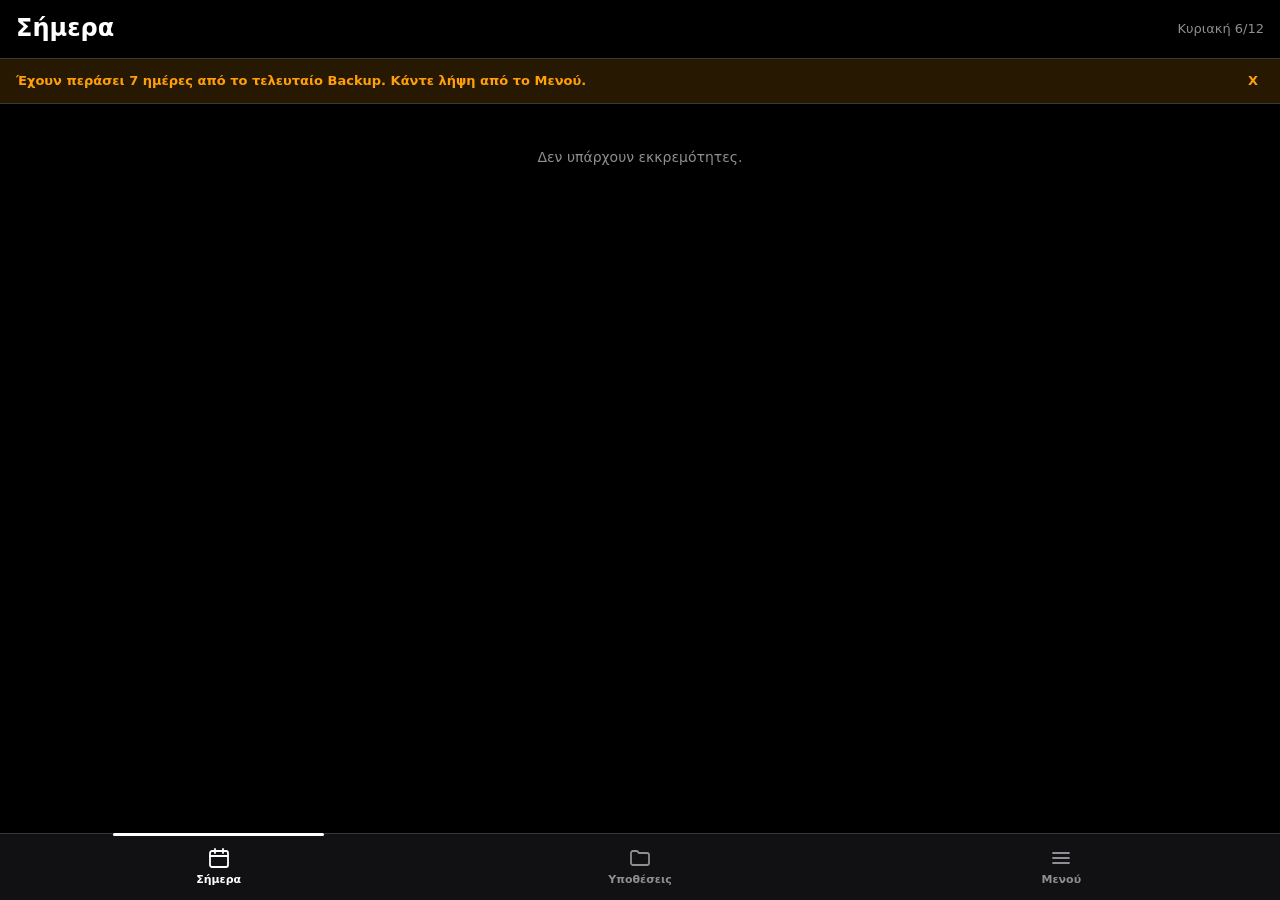
==== commit 96dd8190: "Add files via upload" ====
--- a/index.html
+++ b/index.html
@@ -1,207 +1,225 @@
-<!doctype html>
-<html lang="el">
-<head>
-  <meta charset="utf-8">
-  <meta name="viewport" content="width=device-width, initial-scale=1, viewport-fit=cover">
-  <meta name="theme-color" content="#000000">
-  <title>Διαχείριση Υποθέσεων</title>
-  <link rel="manifest" href="./manifest.json">
-  <link rel="icon" href="./icon-192.png">
-  <link rel="stylesheet" href="./style.css">
-</head>
-<body>
-
-<header>
-  <button class="hb" id="btnBack" data-back hidden aria-label="Πίσω"><svg viewBox="0 0 24 24" width="24" height="24" fill="none" stroke="currentColor" stroke-width="1.8" stroke-linecap="round" stroke-linejoin="round"><path d="M15 6l-6 6 6 6"/></svg></button>
-  <h1 id="viewTitle">Σήμερα</h1>
-  <span class="hsub" id="viewSub"></span>
-</header>
-
-<div id="backupWarning" class="backup-warning" style="display:none;">
-  <span>Έχουν περάσει 7 ημέρες από το τελευταίο Backup. Κάντε λήψη από το Μενού.</span>
-  <button onclick="document.getElementById('backupWarning').style.display='none'">X</button>
-</div>
-
-<main>
-  <section class="view" id="view-today"><div id="todayList"></div></section>
-
-  <section class="view" id="view-cases" hidden>
-    <div class="tools2">
-      <button class="btn pri newbar" id="btnNew">+ Νέα υπόθεση</button>
-      <input type="search" id="searchInput" placeholder="Πινακίδα, όνομα, τηλέφωνο, ημερομηνία" autocomplete="off">
-      <div class="fbar">
-        <button class="fsel" data-filter="state"><small>Φάση</small><span id="fsState">Όλες</span></button>
-        <button class="fsel" data-filter="folder"><small>Φάκελος</small><span id="fsFolder">Όλοι</span></button>
-        <button class="fsel" data-filter="inv"><small>Προσκλήσεις</small><span id="fsInv">Όλες</span></button>
-      </div>
-      <button class="linkbtn" data-clearf id="btnClearF" hidden>Καθαρισμός φίλτρων</button>
-    </div>
-    <div id="casesList"></div>
-  </section>
-
-  <section class="view" id="view-menu" hidden>
-    <div class="menu">
-      <button class="mrow" id="btnExport"><b>Backup</b><span id="lastBackup"></span></button>
-      <button class="mrow" id="btnImport"><b>Επαναφορά από αρχείο</b><span>Αντικαθιστά τις τρέχουσες υποθέσεις</span></button>
-      <button class="mrow" id="btnPrint"><b>Εκτύπωση λίστας</b><span>A4 οριζόντια</span></button>
-      <input type="file" id="importFile" accept=".json,application/json,text/plain" hidden>
-      <div class="msum" id="menuSum"></div>
-    </div>
-  </section>
-
-  <section class="view" id="view-case" hidden><div id="caseBody"></div></section>
-</main>
-
-<nav class="nav">
-  <button data-nav="today" class="on"><svg viewBox="0 0 24 24" width="24" height="24" fill="none" stroke="currentColor" stroke-width="1.8" stroke-linecap="round" stroke-linejoin="round"><rect x="3" y="5" width="18" height="16" rx="2"/><path d="M3 10h18M8 3v4M16 3v4"/></svg><i class="nb" id="nbToday" hidden></i><span>Σήμερα</span></button>
-  <button data-nav="cases"><svg viewBox="0 0 24 24" width="24" height="24" fill="none" stroke="currentColor" stroke-width="1.8" stroke-linecap="round" stroke-linejoin="round"><path d="M3 7a2 2 0 0 1 2-2h4l2 2h8a2 2 0 0 1 2 2v8a2 2 0 0 1-2 2H5a2 2 0 0 1-2-2z"/></svg><span>Υποθέσεις</span></button>
-  <button data-nav="menu"><svg viewBox="0 0 24 24" width="24" height="24" fill="none" stroke="currentColor" stroke-width="1.8" stroke-linecap="round" stroke-linejoin="round"><path d="M4 7h16M4 12h16M4 17h16"/></svg><span>Μενού</span></button>
-</nav>
-
-<!-- Modal Φόρμας -->
-<dialog id="dlgForm">
-  <form id="caseForm" class="dlg">
-    <h2 id="formTitle">Νέα Υπόθεση</h2>
-    <div class="grid">
-      <!-- ΑΦΑΙΡΕΘΗΚΕ: btnScan, scanFile, btnCopyOcr, cvStatus -->
-      <div class="full">
-        <button type="button" class="btn pri sm" id="btnPaste">Εισαγωγή κειμένου (από MakeACopy)</button>
-        <div id="scanMsg" class="muted" hidden style="white-space:pre-line;margin-top:6px"></div>
-      </div>
-      <label class="full">Πινακίδα *
-        <input name="plate" required autocomplete="off" style="text-transform:uppercase">
-        <div id="plateWarning" class="warn-text" style="display:none;"></div>
-      </label>
-      <label class="full">Ονοματεπώνυμο *<input name="name" required autocomplete="off" placeholder="ΕΠΩΝΥΜΟ ΟΝΟΜΑ"></label>
-      <label class="full">Υπηρεσία παράβασης<input name="service" list="serviceList" autocomplete="off" placeholder="π.χ. ΥΔΝΣΗ ή ΤΤ ΛΗΤΗΣ"></label>
-      <label>Τηλέφωνο<input name="phone" type="tel"></label>
-      <label>Ημ. Παραλαβής *<input type="date" name="receivedDate" required></label>
-      <label class="full">Αρ. πρωτοκόλλου
-        <div class="two"><select name="protocolPrefix"></select><input name="protocolNum" inputmode="numeric" autocomplete="off" placeholder="τελικό νούμερο, π.χ. 451"></div>
-      </label>
-      <label class="full">Διεύθυνση κατοικίας<input name="address" autocomplete="off" placeholder="π.χ. Κυρίλλου και Μεθοδίου 07"></label>
-      <div class="full"><button type="button" class="btn ghost sm" id="btnGenInv">Δημιουργία πρόσκλησης (αρχείο Word) από τα στοιχεία της φόρμας</button></div>
-      <label>Θέση Φακέλου<select name="folderSelect" id="fFolder"></select></label>
-      <label class="full" id="fFolderCustomWrap" hidden>Νέος Φάκελος<input name="folderCustom"></label>
-      <label class="full">Είδος Παράβασης
-        <select name="violationType" id="fViol">
-          <option value="">—</option>
-          <option>Υπερβολική ταχύτητα</option>
-          <option>ΚΤΕΟ</option>
-          <option>Διόδια</option>
-          <option>Στάθμευση</option>
-          <option>Απόφαση</option>
-          <option>Παραλαβή εγγράφου</option>
-          <option value="custom">Άλλο (ελεύθερο κείμενο)...</option>
-        </select>
-      </label>
-      <label class="full" id="fViolCustomWrap" hidden>Περιγραφή<input name="violationOther"></label>
-      <label>Πρόστιμο (€)<input type="number" name="fine" min="0" step="0.01"></label>
-      <label>Ημέρες αφαίρεσης<input type="number" name="removalDays" min="1" placeholder="π.χ. 30"></label>
-      <label class="full">Προς αφαίρεση
-        <select name="removalWhat">
-          <option value="license">Δίπλωμα</option>
-          <option value="plates">Άδεια κυκλοφορίας και πινακίδες</option>
-          <option value="both">Δίπλωμα, άδεια κυκλοφορίας και πινακίδες</option>
-          <option value="foreign">Δίπλωμα εξωτερικού (χωρίς POL)</option>
-        </select>
-      </label>
-      <label class="full">Παρατηρήσεις<textarea name="notes" rows="2"></textarea></label>
-    </div>
-
-    <details class="adv">
-      <summary>Προχωρημένη Διόρθωση (Κατάσταση & Ημερομηνίες)</summary>
-      <label class="full" hidden>Χειροκίνητη Κατάσταση<select name="manualState"></select></label>
-      <div class="grid">
-        <div class="full eds"><b>Κλήσεις</b><div id="callRows"></div><button type="button" class="btn ghost sm" id="addCall">Προσθήκη κλήσης</button></div>
-        <div class="full eds"><b>Ραντεβού</b><div id="apptRows"></div><button type="button" class="btn ghost sm" id="addAppt">Προσθήκη ραντεβού</button></div>
-        <label>Βρέθηκε τηλέφωνο<input type="date" name="d_searchFound"></label>
-        <label>Δεν βρέθηκε τηλέφωνο<input type="date" name="d_searchNone"></label>
-        <label>1η Δημιουργία<input type="date" name="d_inv1Create"></label>
-        <label>1η Αποστολή<input type="date" name="d_inv1Send"></label>
-        <label>1ο Αποδεικτικό<input type="date" name="d_inv1Proof"></label>
-        <label>1ο Αποδεικτικό: αποτέλεσμα<select name="d_inv1Res"><option value="">—</option><option value="ok">Βρέθηκε ή μένει εκεί</option><option value="bad">Λάθος διεύθυνση ή δεν μένει εκεί</option></select></label>
-        <label>2η Δημιουργία<input type="date" name="d_inv2Create"></label>
-        <label>2η Αποστολή<input type="date" name="d_inv2Send"></label>
-        <label>2ο Αποδεικτικό<input type="date" name="d_inv2Proof"></label>
-        <label>2ο Αποδεικτικό: αποτέλεσμα<select name="d_inv2Res"><option value="">—</option><option value="ok">Βρέθηκε ή μένει εκεί</option><option value="bad">Λάθος διεύθυνση ή δεν μένει εκεί</option></select></label>
-        <label>3η Δημιουργία<input type="date" name="d_inv3Create"></label>
-        <label>3η Αποστολή<input type="date" name="d_inv3Send"></label>
-        <label>3ο Αποδεικτικό<input type="date" name="d_inv3Proof"></label>
-        <label>3ο Αποδεικτικό: αποτέλεσμα<select name="d_inv3Res"><option value="">—</option><option value="ok">Βρέθηκε ή μένει εκεί</option><option value="bad">Λάθος διεύθυνση ή δεν μένει εκεί</option></select></label>
-        <label>Αφαίρεση<input type="date" name="d_susp"></label>
-        <label>Λήξη αφαίρεσης (auto)<input type="date" name="d_return" readonly></label>
-        <label>POL αφαίρεσης<input type="date" name="d_polRem"></label>
-        <label>Απόδοση<input type="date" name="d_returned"></label>
-        <label>POL απόδοσης<input type="date" name="d_polRet"></label>
-        <label>Παραλαβή εγγράφου (χωρίς αφαίρεση)<input type="date" name="d_docRecv"></label>
-        <label>Εκτός αρμοδιότητας (ημερομηνία)<input type="date" name="d_oos"></label>
-        <label>Υπηρεσία προορισμού<input type="text" name="d_oosDest" list="serviceList" autocomplete="off"></label>
-        <label class="full">Αιτιολογία<input type="text" name="d_oosReason" autocomplete="off"></label>
-        <label>Υποβολή μήνυσης<input type="date" name="d_complaint"></label>
-        <label>Κλείσιμο υπόθεσης<input type="date" name="d_closed"></label>
-        <label>Είδος κλεισίματος<select name="d_closedKind"><option value="">—</option><option value="transmittal">Διαβιβαστικό</option><option value="complaint">Μήνυση</option></select></label>
-      </div>
-    </details>
-
-    <details class="adv">
-      <summary>Στοιχεία παράβασης (για την πρόσκληση) και τέλος διαδικασίας</summary>
-      <div class="grid">
-        <label>Ημερομηνία παράβασης<input type="date" name="vDate"></label>
-        <label>Άρθρο<input name="vArticle" autocomplete="off" placeholder="π.χ. 24§9αγ"></label>
-        <label class="full">Τόπος παράβασης<input name="vPlace" autocomplete="off" placeholder="π.χ. 39+370 χ/θ της Π.Ε.Ο. Λάρισας - Βόλου"></label>
-        <label class="full">Τέλος διαδικασίας
-          <select name="endRoute">
-            <option value="">Κατά τον κανόνα (απλή κλήση: διαβιβαστικό, απόφαση: μήνυση)</option>
-            <option value="complaint">Μήνυση (το ζητά το έγγραφο)</option>
-            <option value="transmittal">Διαβιβαστικό</option>
-          </select>
-        </label>
-      </div>
-    </details>
-
-    <div class="acts">
-      <button type="button" class="btn ghost" id="btnFormCancel">Άκυρο</button>
-      <button type="button" class="btn bad" id="btnFormDelete" hidden>Διαγραφή</button>
-      <button type="submit" class="btn pri">Αποθήκευση</button>
-    </div>
-  </form>
-</dialog>
-<datalist id="serviceList"></datalist>
-<div id="undoBar" hidden><span></span><button type="button">Αναίρεση</button></div>
-
-<!-- Modal Wizard (Βήμα-Βήμα Ενέργειες) -->
-<dialog id="dlgWizard">
-  <div class="dlg">
-    <h2 id="wT"></h2>
-    <p id="wD" class="muted"></p>
-    <div id="wB"></div>
-    <div class="acts col" id="wA"></div>
-  </div>
-</dialog>
-
-<!-- Modal Ιστορικού -->
-<dialog id="dlgHistory">
-  <div class="dlg">
-    <h2>Ιστορικό Ενεργειών</h2>
-    <div id="histBody" class="hist"></div>
-    <div class="acts">
-      <button type="button" class="btn ghost" id="btnHistoryClose">Κλείσιμο</button>
-    </div>
-  </div>
-</dialog>
-
-<!-- Επιλογή φίλτρου -->
-<dialog id="dlgPick">
-  <div class="dlg">
-    <h2 id="pickT"></h2>
-    <div id="pickB" class="pick"></div>
-    <div class="acts"><button type="button" class="btn ghost" onclick="document.getElementById('dlgPick').close()">Κλείσιμο</button></div>
-  </div>
-</dialog>
-
-<section id="printArea"></section>
-<script src="./ocr-parser.js"></script>
-<script src="./app.js"></script>
-</body>
-</html>
+<!doctype html>
+<html lang="el">
+<head>
+  <meta charset="utf-8">
+  <meta name="viewport" content="width=device-width, initial-scale=1, viewport-fit=cover">
+  <meta name="theme-color" content="#000000">
+  <title>Διαχείριση Υποθέσεων</title>
+  <link rel="manifest" href="./manifest.json">
+  <link rel="icon" href="./icon-192.png">
+  <link rel="stylesheet" href="./style.css">
+</head>
+<body>
+
+<header>
+  <button class="hb" id="btnBack" data-back hidden aria-label="Πίσω"><svg viewBox="0 0 24 24" width="24" height="24" fill="none" stroke="currentColor" stroke-width="1.8" stroke-linecap="round" stroke-linejoin="round"><path d="M15 6l-6 6 6 6"/></svg></button>
+  <h1 id="viewTitle">Σήμερα</h1>
+  <span class="hsub" id="viewSub"></span>
+</header>
+
+<div id="backupWarning" class="backup-warning" style="display:none;">
+  <span>Έχουν περάσει 7 ημέρες από το τελευταίο Backup. Κάντε λήψη από το Μενού.</span>
+  <button onclick="document.getElementById('backupWarning').style.display='none'">X</button>
+</div>
+
+<main>
+  <section class="view" id="view-today"><div id="todayList"></div></section>
+
+  <section class="view" id="view-cases" hidden>
+    <div class="tools2">
+      <button class="btn pri newbar" id="btnNew">+ Νέα υπόθεση</button>
+      <input type="search" id="searchInput" placeholder="Πινακίδα, όνομα, τηλέφωνο, ημερομηνία" autocomplete="off">
+      <div class="fbar">
+        <button class="fsel" data-filter="state"><small>Φάση</small><span id="fsState">Όλες</span></button>
+        <button class="fsel" data-filter="folder"><small>Φάκελος</small><span id="fsFolder">Όλοι</span></button>
+        <button class="fsel" data-filter="inv"><small>Προσκλήσεις</small><span id="fsInv">Όλες</span></button>
+      </div>
+      <button class="linkbtn" data-clearf id="btnClearF" hidden>Καθαρισμός φίλτρων</button>
+    </div>
+    <div id="casesList"></div>
+  </section>
+
+  <section class="view" id="view-menu" hidden>
+    <div class="menu">
+      <button class="mrow" id="btnExport"><b>Backup</b><span id="lastBackup"></span></button>
+      <button class="mrow" id="btnImport"><b>Επαναφορά από αρχείο</b><span>Αντικαθιστά τις τρέχουσες υποθέσεις</span></button>
+      <button class="mrow" id="btnPrint"><b>Εκτύπωση λίστας</b><span>A4 οριζόντια</span></button>
+      <input type="file" id="importFile" accept=".json,application/json,text/plain" hidden>
+      <div class="msum" id="menuSum"></div>
+    </div>
+  </section>
+
+  <section class="view" id="view-case" hidden><div id="caseBody"></div></section>
+</main>
+
+<nav class="nav">
+  <button data-nav="today" class="on"><svg viewBox="0 0 24 24" width="24" height="24" fill="none" stroke="currentColor" stroke-width="1.8" stroke-linecap="round" stroke-linejoin="round"><rect x="3" y="5" width="18" height="16" rx="2"/><path d="M3 10h18M8 3v4M16 3v4"/></svg><i class="nb" id="nbToday" hidden></i><span>Σήμερα</span></button>
+  <button data-nav="cases"><svg viewBox="0 0 24 24" width="24" height="24" fill="none" stroke="currentColor" stroke-width="1.8" stroke-linecap="round" stroke-linejoin="round"><path d="M3 7a2 2 0 0 1 2-2h4l2 2h8a2 2 0 0 1 2 2v8a2 2 0 0 1-2 2H5a2 2 0 0 1-2-2z"/></svg><span>Υποθέσεις</span></button>
+  <button data-nav="menu"><svg viewBox="0 0 24 24" width="24" height="24" fill="none" stroke="currentColor" stroke-width="1.8" stroke-linecap="round" stroke-linejoin="round"><path d="M4 7h16M4 12h16M4 17h16"/></svg><span>Μενού</span></button>
+</nav>
+
+<!-- Modal Φόρμας -->
+<dialog id="dlgForm">
+  <form id="caseForm" class="dlg">
+    <h2 id="formTitle">Νέα Υπόθεση</h2>
+
+    <div id="pasteBlock" class="full">
+      <button type="button" class="btn pri sm" id="btnPaste">Εισαγωγή κειμένου (από MakeACopy)</button>
+      <div id="scanMsg" class="muted" hidden style="white-space:pre-line;margin-top:6px"></div>
+    </div>
+
+    <div class="grid">
+      <label class="full">Πινακίδα *
+        <input name="plate" required autocomplete="off" style="text-transform:uppercase">
+        <div id="plateWarning" class="warn-text" style="display:none;"></div>
+      </label>
+      <label class="full">Ονοματεπώνυμο *<input name="name" required autocomplete="off" placeholder="ΕΠΩΝΥΜΟ ΟΝΟΜΑ"></label>
+      <label>Τηλέφωνο<input name="phone" type="tel"></label>
+      <label>Ημ. Παραλαβής *<input type="date" name="receivedDate" required></label>
+      <label class="full">Περιγραφή παράβασης
+        <select name="violationType" id="fViol">
+          <option value="">—</option>
+          <option>Υπερβολική ταχύτητα</option>
+          <option>ΚΤΕΟ</option>
+          <option>Διόδια</option>
+          <option>Στάθμευση</option>
+          <option value="custom">Άλλο (ελεύθερο κείμενο)...</option>
+        </select>
+      </label>
+      <label class="full" id="fViolCustomWrap" hidden>Περιγραφή (άλλο)<input name="violationOther"></label>
+      <label class="full">Τι αφορά (είδος εγγράφου)
+        <select name="docType" id="fDoc">
+          <option>Κλήση</option>
+          <option>Απόφαση</option>
+          <option>Παραλαβή εγγράφου</option>
+        </select>
+      </label>
+      <label>Πρόστιμο (€)<input type="number" name="fine" min="0" step="0.01"></label>
+      <label>Ημέρες αφαίρεσης<input type="number" name="removalDays" min="1" placeholder="π.χ. 30"></label>
+      <label class="full">Προς αφαίρεση
+        <select name="removalWhat">
+          <option value="license">Δίπλωμα</option>
+          <option value="plates">Άδεια κυκλοφορίας και πινακίδες</option>
+          <option value="both">Δίπλωμα, άδεια κυκλοφορίας και πινακίδες</option>
+          <option value="foreign">Δίπλωμα εξωτερικού (χωρίς POL)</option>
+        </select>
+      </label>
+      <label class="full">Υπηρεσία παράβασης<input name="service" list="serviceList" autocomplete="off" placeholder="π.χ. ΥΔΝΣΗ ή ΤΤ ΛΗΤΗΣ"></label>
+      <label class="full">Αρ. πρωτοκόλλου
+        <div class="two"><select name="protocolPrefix"></select><input name="protocolNum" inputmode="numeric" autocomplete="off" placeholder="τελικό νούμερο, π.χ. 451"></div>
+      </label>
+      <label class="full">Παρατηρήσεις<textarea name="notes" rows="2"></textarea></label>
+    </div>
+
+    <details class="adv">
+      <summary>Προχωρημένη Διόρθωση (Κατάσταση & Ημερομηνίες)</summary>
+      <label class="full">Αλλαγή κατάστασης
+        <select name="manualState"></select>
+      </label>
+      <div class="pinhint">«Αυτόματο» = η φάση υπολογίζεται από τις ημερομηνίες. Με χειροκίνητη επιλογή, η πορεία συνεχίζει αυτόματα από τη νέα φάση.</div>
+      <div class="grid">
+        <div class="fsec full"><b>Φάκελος &amp; Διαδρομή</b></div>
+        <label>Θέση Φακέλου<select name="folderSelect" id="fFolder"></select></label>
+        <label class="full" id="fFolderCustomWrap" hidden>Νέος Φάκελος<input name="folderCustom"></label>
+        <label class="full">Διεύθυνση κατοικίας<input name="address" autocomplete="off" placeholder="π.χ. Κυρίλλου και Μεθοδίου 07"></label>
+        <label class="full">Τέλος διαδικασίας
+          <select name="endRoute">
+            <option value="">Αυτόματο (κλήση → διαβιβαστικό · απόφαση → μήνυση)</option>
+            <option value="complaint">Μήνυση (μετά τις 3 προσκλήσεις)</option>
+            <option value="transmittal">Διαβιβαστικό</option>
+          </select>
+        </label>
+
+        <div class="fsec full"><b>Επικοινωνία</b></div>
+        <div class="full eds"><b>Κλήσεις</b><div id="callRows"></div><button type="button" class="btn ghost sm" id="addCall">Προσθήκη κλήσης</button></div>
+        <div class="full eds"><b>Ραντεβού</b><div id="apptRows"></div><button type="button" class="btn ghost sm" id="addAppt">Προσθήκη ραντεβού</button></div>
+        <label>Βρέθηκε τηλέφωνο<input type="date" name="d_searchFound"></label>
+        <label>Δεν βρέθηκε τηλέφωνο<input type="date" name="d_searchNone"></label>
+
+        <div class="fsec full"><b>Αφαίρεση &amp; Απόδοση</b></div>
+        <label>Αφαίρεση<input type="date" name="d_susp"></label>
+        <label>Λήξη αφαίρεσης (auto)<input type="date" name="d_return" readonly></label>
+        <label>POL αφαίρεσης<input type="date" name="d_polRem"></label>
+        <label>Απόδοση<input type="date" name="d_returned"></label>
+        <label>POL απόδοσης<input type="date" name="d_polRet"></label>
+        <label>Παραλαβή εγγράφου (χωρίς αφαίρεση)<input type="date" name="d_docRecv"></label>
+
+        <div class="fsec full"><b>Προσκλήσεις</b></div>
+        <label>1η Δημιουργία<input type="date" name="d_inv1Create"></label>
+        <label>1η Αποστολή<input type="date" name="d_inv1Send"></label>
+        <label>1ο Αποδεικτικό<input type="date" name="d_inv1Proof"></label>
+        <label>1ο Αποδεικτικό: αποτέλεσμα<select name="d_inv1Res"><option value="">—</option><option value="ok">Βρέθηκε ή μένει εκεί</option><option value="bad">Λάθος διεύθυνση ή δεν μένει εκεί</option></select></label>
+        <label>2η Δημιουργία<input type="date" name="d_inv2Create"></label>
+        <label>2η Αποστολή<input type="date" name="d_inv2Send"></label>
+        <label>2ο Αποδεικτικό<input type="date" name="d_inv2Proof"></label>
+        <label>2ο Αποδεικτικό: αποτέλεσμα<select name="d_inv2Res"><option value="">—</option><option value="ok">Βρέθηκε ή μένει εκεί</option><option value="bad">Λάθος διεύθυνση ή δεν μένει εκεί</option></select></label>
+        <label>3η Δημιουργία<input type="date" name="d_inv3Create"></label>
+        <label>3η Αποστολή<input type="date" name="d_inv3Send"></label>
+        <label>3ο Αποδεικτικό<input type="date" name="d_inv3Proof"></label>
+        <label>3ο Αποδεικτικό: αποτέλεσμα<select name="d_inv3Res"><option value="">—</option><option value="ok">Βρέθηκε ή μένει εκεί</option><option value="bad">Λάθος διεύθυνση ή δεν μένει εκεί</option></select></label>
+
+        <div class="fsec full"><b>Διαβίβαση &amp; Κλείσιμο</b></div>
+        <label>Εκτός αρμοδιότητας (ημερομηνία)<input type="date" name="d_oos"></label>
+        <label>Υπηρεσία προορισμού<input type="text" name="d_oosDest" list="serviceList" autocomplete="off"></label>
+        <label class="full">Αιτιολογία<input type="text" name="d_oosReason" autocomplete="off"></label>
+        <label>Υποβολή μήνυσης<input type="date" name="d_complaint"></label>
+        <label>Κλείσιμο υπόθεσης<input type="date" name="d_closed"></label>
+        <label>Είδος κλεισίματος<select name="d_closedKind"><option value="">—</option><option value="transmittal">Διαβιβαστικό</option><option value="complaint">Μήνυση</option></select></label>
+      </div>
+    </details>
+
+    <details class="adv">
+      <summary>Στοιχεία παράβασης (για την πρόσκληση)</summary>
+      <div class="grid">
+        <label>Ημερομηνία παράβασης<input type="date" name="vDate"></label>
+        <label>Άρθρο<input name="vArticle" autocomplete="off" placeholder="π.χ. 24§9αγ"></label>
+        <label class="full">Τόπος παράβασης<input name="vPlace" autocomplete="off" placeholder="π.χ. 39+370 χ/θ της Π.Ε.Ο. Λάρισας - Βόλου"></label>
+        <div class="full"><button type="button" class="btn ghost sm" id="btnGenInv">Δημιουργία πρόσκλησης (αρχείο Word) από τα στοιχεία της φόρμας</button></div>
+      </div>
+    </details>
+
+    <div class="acts">
+      <button type="button" class="btn ghost" id="btnFormCancel">Άκυρο</button>
+      <button type="button" class="btn bad" id="btnFormDelete" hidden>Διαγραφή</button>
+      <button type="submit" class="btn pri">Αποθήκευση</button>
+    </div>
+  </form>
+</dialog>
+<datalist id="serviceList"></datalist>
+<div id="undoBar" hidden><span></span><button type="button">Αναίρεση</button></div>
+
+<!-- Modal Wizard (Βήμα-Βήμα Ενέργειες) -->
+<dialog id="dlgWizard">
+  <div class="dlg">
+    <h2 id="wT"></h2>
+    <p id="wD" class="muted"></p>
+    <div id="wB"></div>
+    <div class="acts col" id="wA"></div>
+  </div>
+</dialog>
+
+<!-- Modal Ιστορικού -->
+<dialog id="dlgHistory">
+  <div class="dlg">
+    <h2>Ιστορικό Ενεργειών</h2>
+    <div id="histBody" class="hist"></div>
+    <div class="acts">
+      <button type="button" class="btn ghost" id="btnHistoryClose">Κλείσιμο</button>
+    </div>
+  </div>
+</dialog>
+
+<!-- Επιλογή φίλτρου -->
+<dialog id="dlgPick">
+  <div class="dlg">
+    <h2 id="pickT"></h2>
+    <div id="pickB" class="pick"></div>
+    <div class="acts"><button type="button" class="btn ghost" onclick="document.getElementById('dlgPick').close()">Κλείσιμο</button></div>
+  </div>
+</dialog>
+
+<section id="printArea"></section>
+<script src="./ocr-parser.js"></script>
+<script src="./app.js"></script>
+</body>
+</html>
--- a/style.css
+++ b/style.css
@@ -335,3 +335,12 @@
   .rc-t span { display: none; }
   .rc-t b { font-size: 16px; }
 }
+
+/* ---- v30: αναδιοργάνωση φόρμας ---- */
+#pasteBlock { margin: 0 0 16px; }
+#pasteBlock .btn { width: 100%; }
+.adv > label.full { margin-top: 12px; }
+.pinhint { font-size: 12px; color: var(--mut); margin: 6px 0 2px; line-height: 1.45; }
+.fsec { margin: 12px 0 2px; padding-top: 12px; border-top: 1px solid var(--line); }
+.fsec b { font-size: 12px; text-transform: uppercase; letter-spacing: .05em; color: var(--ink); }
+.grid > .fsec:first-child { border-top: 0; padding-top: 0; margin-top: 0; }
